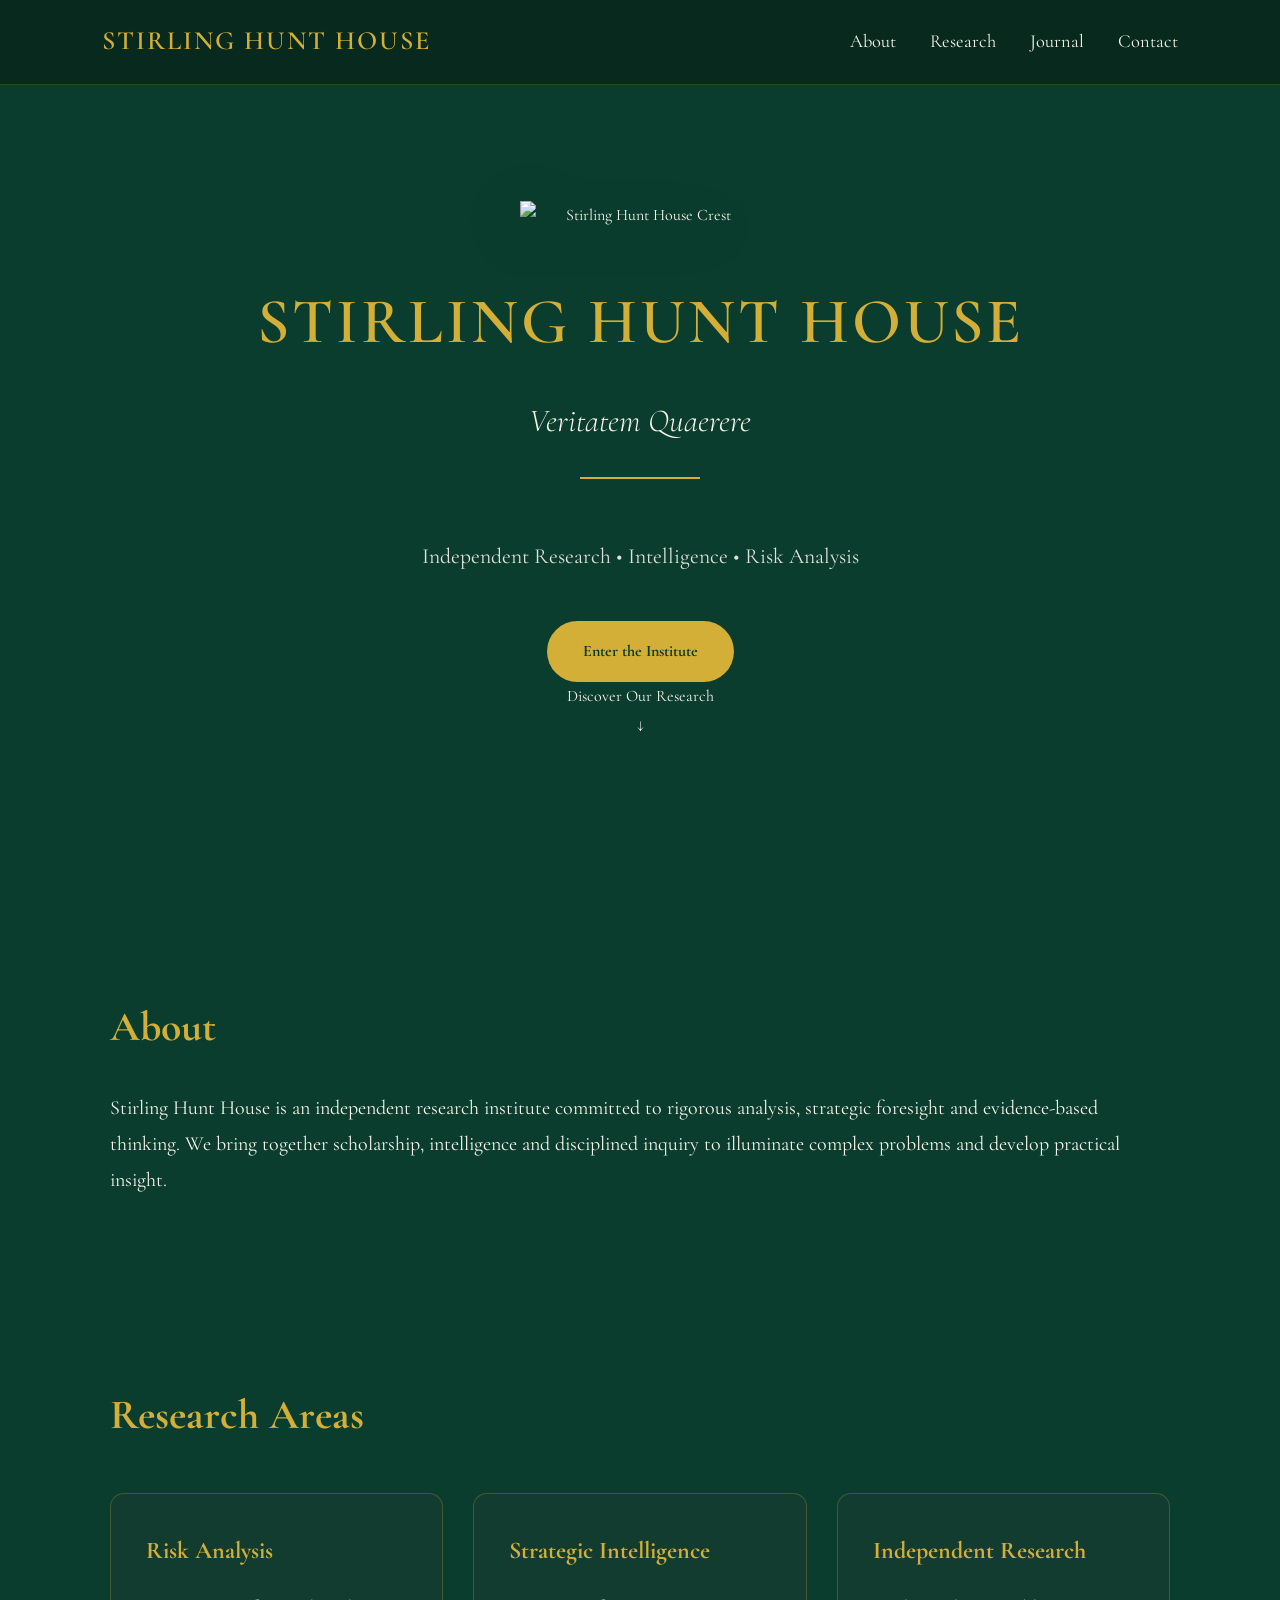
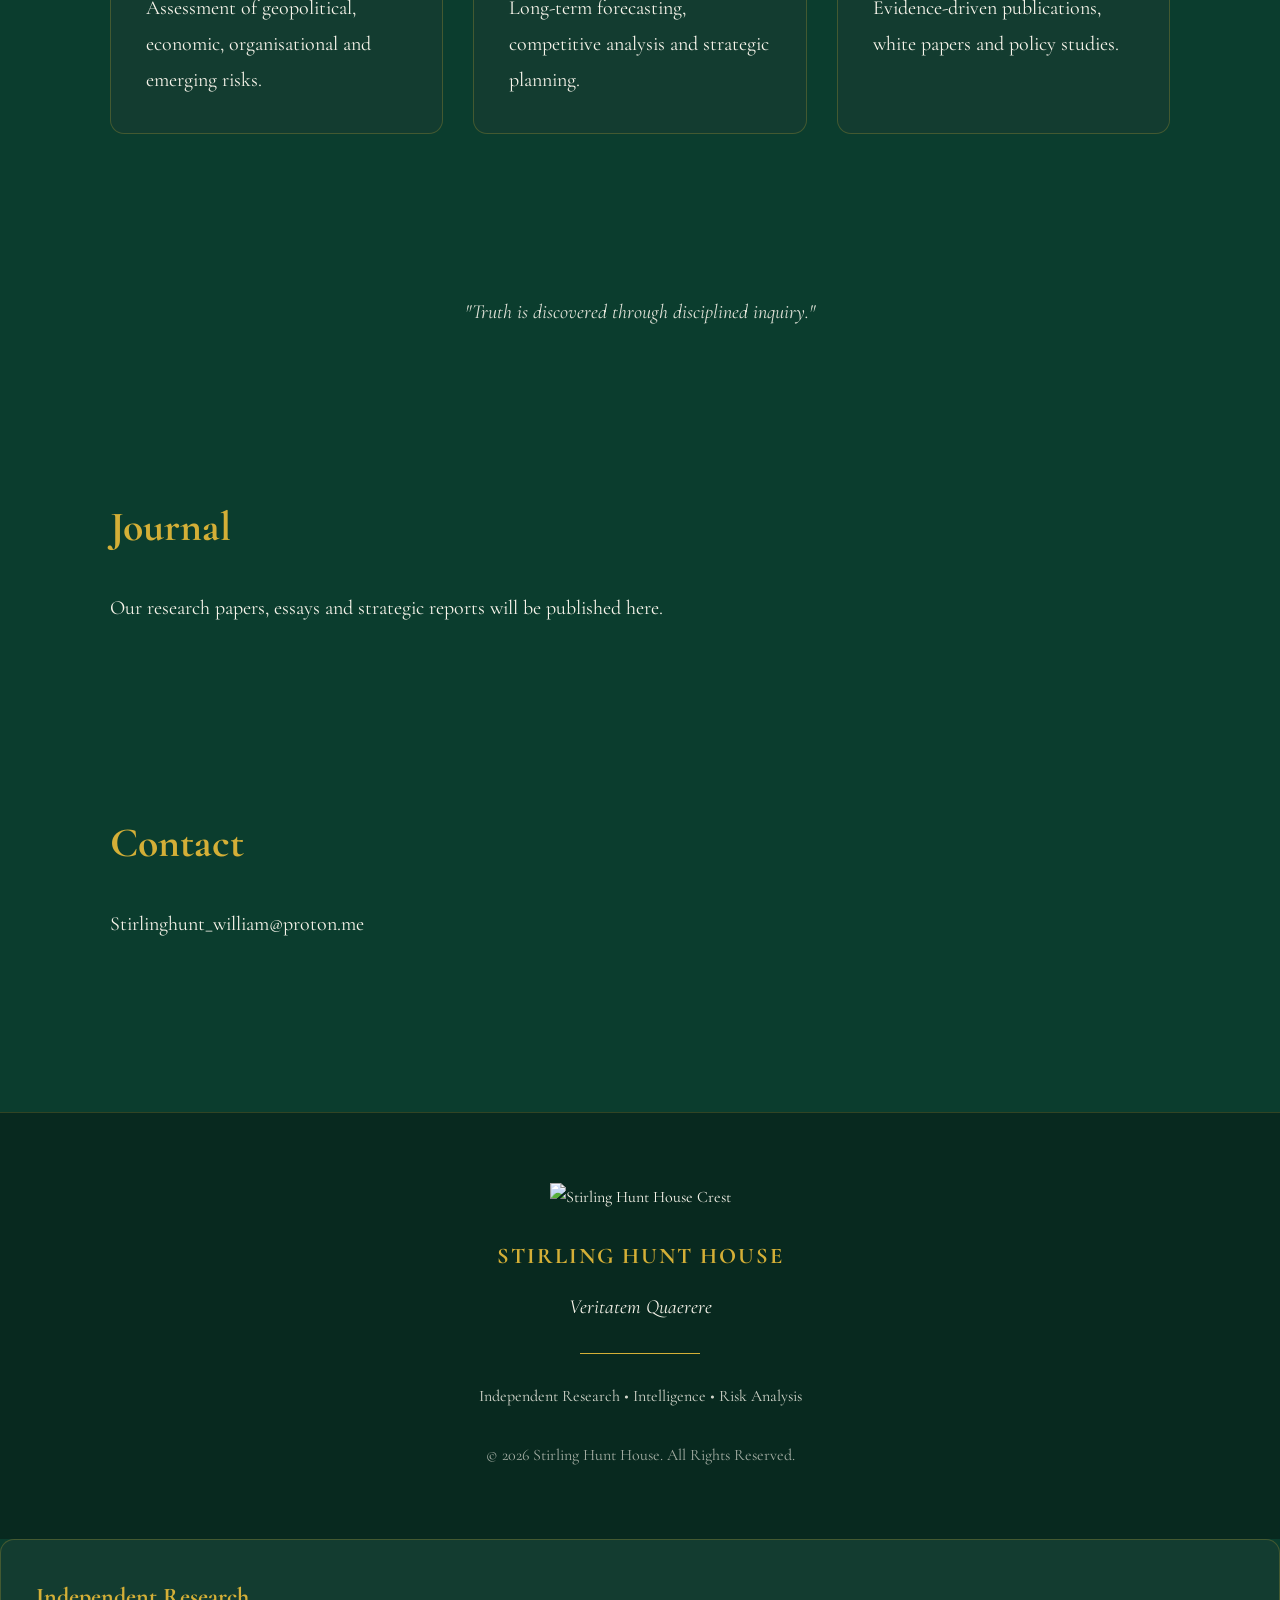
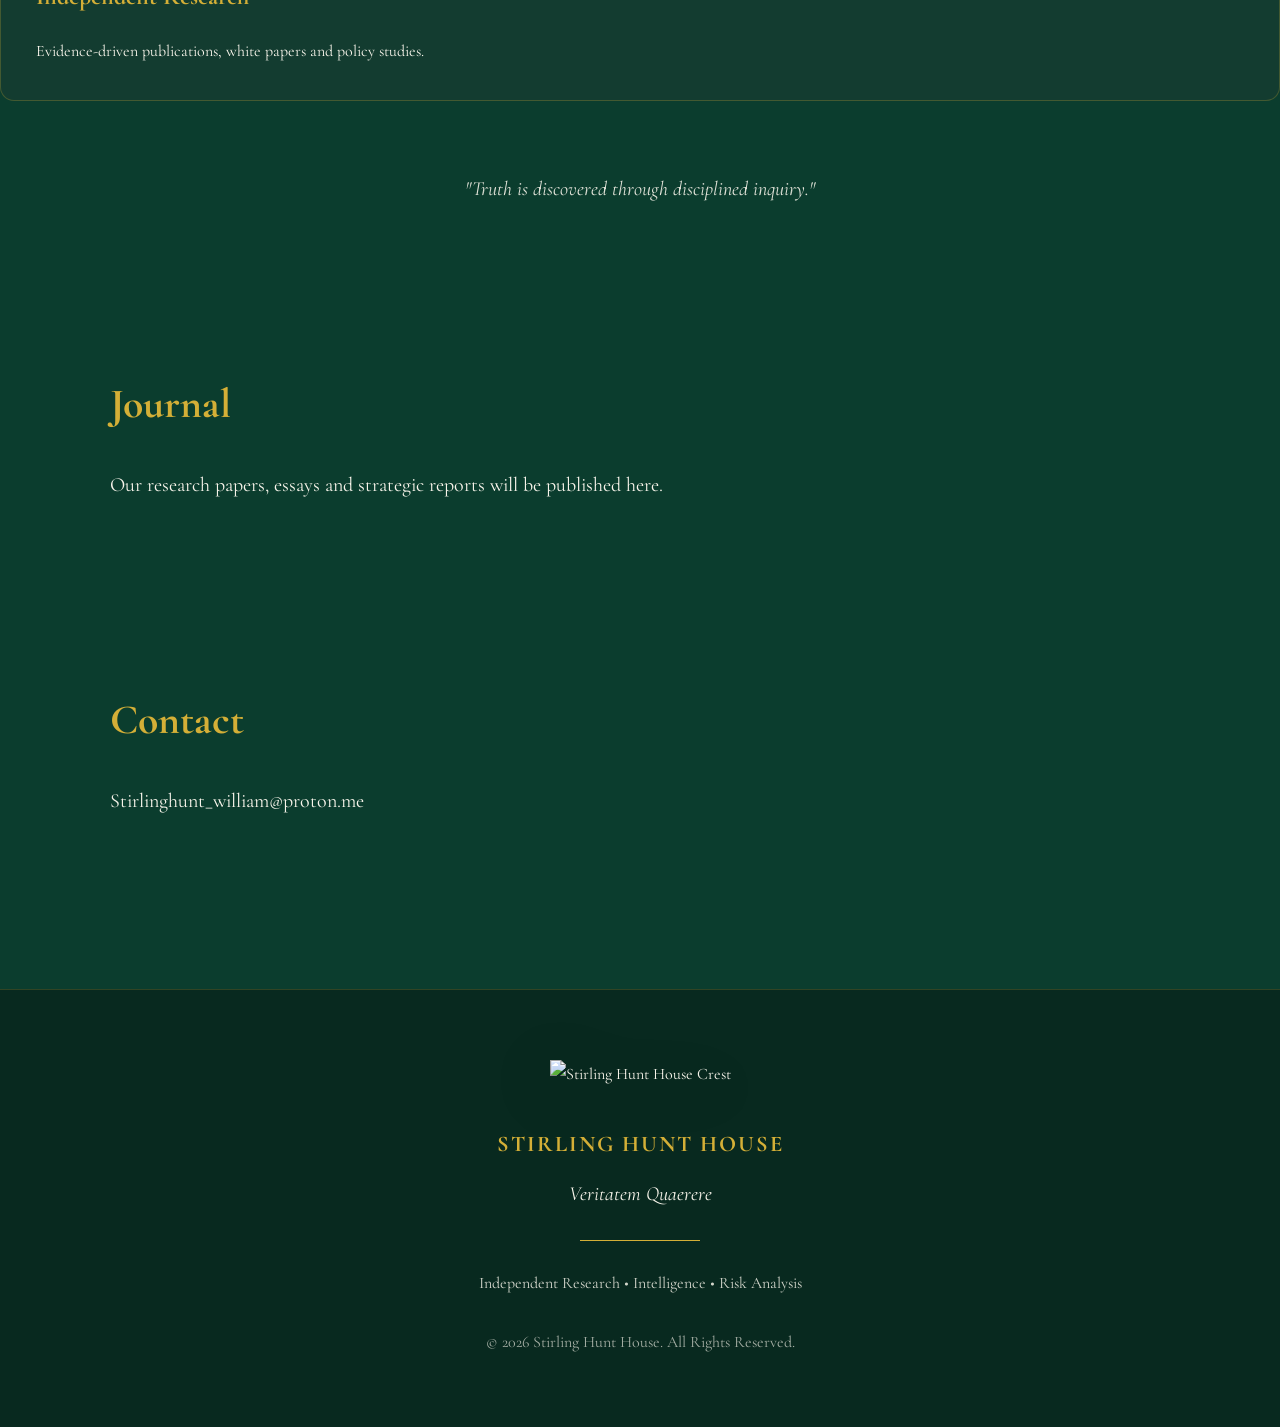
==== index.html @ 3bfdd33b "index.html" ====
<!DOCTYPE html>
<html lang="en">

<head>
    <meta charset="UTF-8">
    <meta name="viewport" content="width=device-width, initial-scale=1.0">
    <title>Stirling Hunt House</title>

    <link rel="stylesheet" href="style.css">

    <link rel="preconnect" href="https://fonts.googleapis.com">
    <link rel="preconnect" href="https://fonts.gstatic.com" crossorigin>

    <link href="https://fonts.googleapis.com/css2?family=Cinzel:wght@400;600&family=Cormorant+Garamond:wght@300;400;600&display=swap" rel="stylesheet">
</head>

<body>

<nav>

<div class="logo-text">
STIRLING HUNT HOUSE
</div>

<ul>
<li><a href="#about">About</a></li>
<li><a href="#research">Research</a></li>
<li><a href="publications.html">Journal</a></li>
<li><a href="#contact">Contact</a></li>
</ul>

</nav>

<header class="hero">

<img src="logo.png" class="crest" alt="Stirling Hunt House Crest">

<h1>STIRLING HUNT HOUSE</h1>

<h2>Veritatem Quaerere</h2>

<div class="hero-divider"></div>

<p class="subtitle">
Independent Research • Intelligence • Risk Analysis
</p>

<a href="institute.html" class="button">
Enter the Institute
</a>

<div class="scroll-indicator">
<p>Discover Our Research</p>
<span>↓</span>
</div>

</header>

<section id="about">

<h3>About</h3>

<p>
Stirling Hunt House is an independent research institute committed to rigorous analysis, strategic foresight and evidence-based thinking.

We bring together scholarship, intelligence and disciplined inquiry to illuminate complex problems and develop practical insight.
</p>

</section>

<section id="research">

<h3>Research Areas</h3>

<div class="cards">

<div class="card">

<h4>Risk Analysis</h4>

<p>
Assessment of geopolitical, economic, organisational and emerging risks.
</p>

</div>

<div class="card">

<h4>Strategic Intelligence</h4>

<p>
Long-term forecasting, competitive analysis and strategic planning.
</p>

</div>

<div class="card">

<h4>Independent Research</h4>

<p>
Evidence-driven publications, white papers and policy studies.
</p>

</div>

</div>

</section>

<section class="quote">

<p>
"Truth is discovered through disciplined inquiry."
</p>

</section>

<section id="publications">

<h3>Journal</h3>

<p>
Our research papers, essays and strategic reports will be published here.
</p>

</section>

<section id="contact">

<h3>Contact</h3>

<p>
Stirlinghunt_william@proton.me
</p>

</section>

<footer>

<img src="logo.png" class="footer-crest" alt="Stirling Hunt House Crest">

<h4>STIRLING HUNT HOUSE</h4>

<p class="footer-motto">
<em>Veritatem Quaerere</em>
</p>

<div class="footer-divider"></div>

<p class="footer-text">
Independent Research • Intelligence • Risk Analysis
</p>

<p class="copyright">
© 2026 Stirling Hunt House. All Rights Reserved.
</p>

</footer>

<script src="script.js"></script>

</body>

</html>
</div>

<div class="card">

<h4>Independent Research</h4>

<p>
Evidence-driven publications, white papers and policy studies.
</p>

</div>

</div>

</section>

<section class="quote">

<p>
"Truth is discovered through disciplined inquiry."
</p>

</section>

<section id="publications">

<h3>Journal</h3>

<p>
Our research papers, essays and strategic reports will be published here.
</p>

</section>

<section id="contact">

<h3>Contact</h3>

<p>
Stirlinghunt_william@proton.me
</p>

</section>

<footer>

<img src="logo.png" class="crest" alt="Stirling Hunt House Crest">

<h4>STIRLING HUNT HOUSE</h4>

<p class="footer-motto">
<em>Veritatem Quaerere</em>
</p>

<div class="footer-divider"></div>

<p class="footer-text">
Independent Research • Intelligence • Risk Analysis
</p>

<p class="copyright">
© 2026 Stirling Hunt House. All Rights Reserved.
</p>

</footer>

<script src="script.js"></script>

</body>

</html>
---- style.css ----
/*==================================================
  STIRLING HUNT HOUSE
  VERSION 2.0
==================================================*/


/* ---------- COLOUR PALETTE ---------- */

:root{

    --green:#0B3D2E;
    --green-dark:#08291F;
    --green-light:#133C30;

    --gold:#D4AF37;
    --gold-light:#E7C35A;

    --cream:#F7F4EA;

}


/* ---------- RESET ---------- */

*{

    margin:0;
    padding:0;
    box-sizing:border-box;

}

html{

    scroll-behavior:smooth;

}

body{

    background:var(--green);

    color:var(--cream);

    font-family:"Cormorant Garamond",serif;

    line-height:1.8;

}


/* ---------- LINKS ---------- */

a{

    color:inherit;

    text-decoration:none;

}


/* ---------- NAVIGATION ---------- */

nav{

    position:fixed;

    top:0;

    left:0;

    width:100%;

    padding:18px 8%;

    display:flex;

    justify-content:space-between;

    align-items:center;

    background:rgba(8,41,31,.96);

    backdrop-filter:blur(12px);

    border-bottom:1px solid rgba(212,175,55,.20);

    z-index:1000;

}


/* ---------- BRAND ---------- */

.logo-text{

    font-family:"Cormorant Garamond",serif;

    font-size:1.65rem;

    font-weight:600;

    letter-spacing:2px;

    color:var(--gold);

}


/* ---------- MENU ---------- */

nav ul{

    list-style:none;

    display:flex;

    gap:34px;

}

nav li{

    display:inline-block;

}

nav a{

    color:var(--cream);

    font-size:1.15rem;

    transition:.3s;

}

nav a:hover{

    color:var(--gold);

}


/* ---------- HERO ---------- */

.hero{

    min-height:100vh;

    display:flex;

    flex-direction:column;

    justify-content:center;

    align-items:center;

    text-align:center;

    padding:120px 20px 80px;

}


/* ---------- CREST ---------- */

.crest{

    width:240px;

    margin-bottom:35px;

    filter:drop-shadow(0 12px 28px rgba(0,0,0,.40));

    transition:.35s;

}

.crest:hover{

    transform:scale(1.04);

}


/* ---------- MAIN TITLE ---------- */

.hero h1{

    font-family:"Cormorant Garamond",serif;

    font-size:4rem;

    font-weight:600;

    letter-spacing:3px;

    color:var(--gold);

}


/* ---------- MOTTO ---------- */

.hero h2{

    margin-top:12px;

    font-size:2rem;

    font-style:italic;

    font-weight:300;

}


/* ---------- DIVIDER ---------- */

.hero-divider{

    width:120px;

    height:2px;

    background:var(--gold);

    margin:28px auto;

}


/* ---------- SUBTITLE ---------- */

.subtitle{

    margin-top:25px;

    max-width:720px;

    font-size:1.35rem;

    opacity:.92;

}

.subtitle{

    margin-top:30px;

    max-width:700px;

    font-size:1.35rem;

    opacity:.9;

}

/* ---------- BUTTONS ---------- */

.button{

    display:inline-block;

    margin-top:45px;

    padding:16px 36px;

    background:var(--gold);

    color:var(--green);

    border-radius:50px;

    font-weight:bold;

    transition:.3s;

}

.button:hover{

    background:var(--gold-light);

    transform:translateY(-3px);

    box-shadow:0 12px 28px rgba(0,0,0,.35);

}


/* ---------- SECTIONS ---------- */

section{

    max-width:1100px;

    margin:auto;

    padding:90px 20px;

}

section h3{

    font-size:2.6rem;

    color:var(--gold);

    margin-bottom:25px;

}

section p{

    font-size:1.25rem;

}


/* ---------- RESEARCH CARDS ---------- */

.cards{

    display:grid;

    grid-template-columns:repeat(auto-fit,minmax(280px,1fr));

    gap:30px;

    margin-top:40px;

}

.card{

    background:var(--green-light);

    border:1px solid rgba(212,175,55,.25);

    border-radius:14px;

    padding:35px;

    transition:.35s;

}

.card:hover{

    transform:translateY(-6px);

    border-color:var(--gold);

    box-shadow:0 18px 40px rgba(0,0,0,.28);

}

.card h4{

    color:var(--gold);

    margin-bottom:18px;

    font-size:1.5rem;

}


/* ---------- QUOTE ---------- */

.quote{

    text-align:center;

    font-style:italic;

    font-size:1.7rem;

    padding:70px 20px;

    color:rgba(247,244,234,.9);

}


/* ---------- JOURNAL ---------- */

.publications-list{

    max-width:900px;

    margin:auto;

    padding:70px 20px;

}

.publications-list h3{

    text-align:center;

    margin-bottom:35px;

}


/* ---------- ACCORDION ---------- */

.accordion{

    width:100%;

    background:none;

    border:none;

    border-top:1px solid rgba(212,175,55,.18);

    color:var(--gold);

    cursor:pointer;

    padding:22px 0;

    text-align:left;

    font-family:"Cormorant Garamond",serif;

    font-size:2rem;

    transition:.3s;

}

.accordion:hover{

    color:var(--gold-light);

}

.accordion::after{

    content:"+";

    float:right;

}

.accordion.active::after{

    content:"−";

}

.panel{

    display:none;

    padding:10px 0 30px;

}


/* ---------- FOOTER ---------- */

footer{

    margin-top:80px;

    background:var(--green-dark);

    border-top:1px solid rgba(212,175,55,.20);

    text-align:center;

    padding:70px 20px;

}

.footer-crest{

    width:120px;

    margin-bottom:25px;

}

footer h4{

    font-size:1.4rem;

    letter-spacing:2px;

    color:var(--gold);

}

.footer-motto{

    margin-top:12px;

    font-size:1.25rem;

}

.footer-divider{

    width:120px;

    height:1px;

    background:var(--gold);

    margin:28px auto;

}

.footer-text{

    color:rgba(247,244,234,.85);

}

.copyright{

    margin-top:30px;

    opacity:.65;

}


/* ---------- MOBILE ---------- */

@media(max-width:768px){

    nav{

        flex-direction:column;

        gap:18px;

        padding:18px;

    }

    nav ul{

        flex-wrap:wrap;

        justify-content:center;

        gap:18px;

    }

    .crest{

        width:180px;

    }

    .hero{

        padding-top:170px;

    }

    .hero h1{

        font-size:2.7rem;

    }

    .hero h2{

        font-size:1.5rem;

    }

    .subtitle{

        font-size:1.15rem;

    }

    section h3{

        font-size:2rem;

    }

}
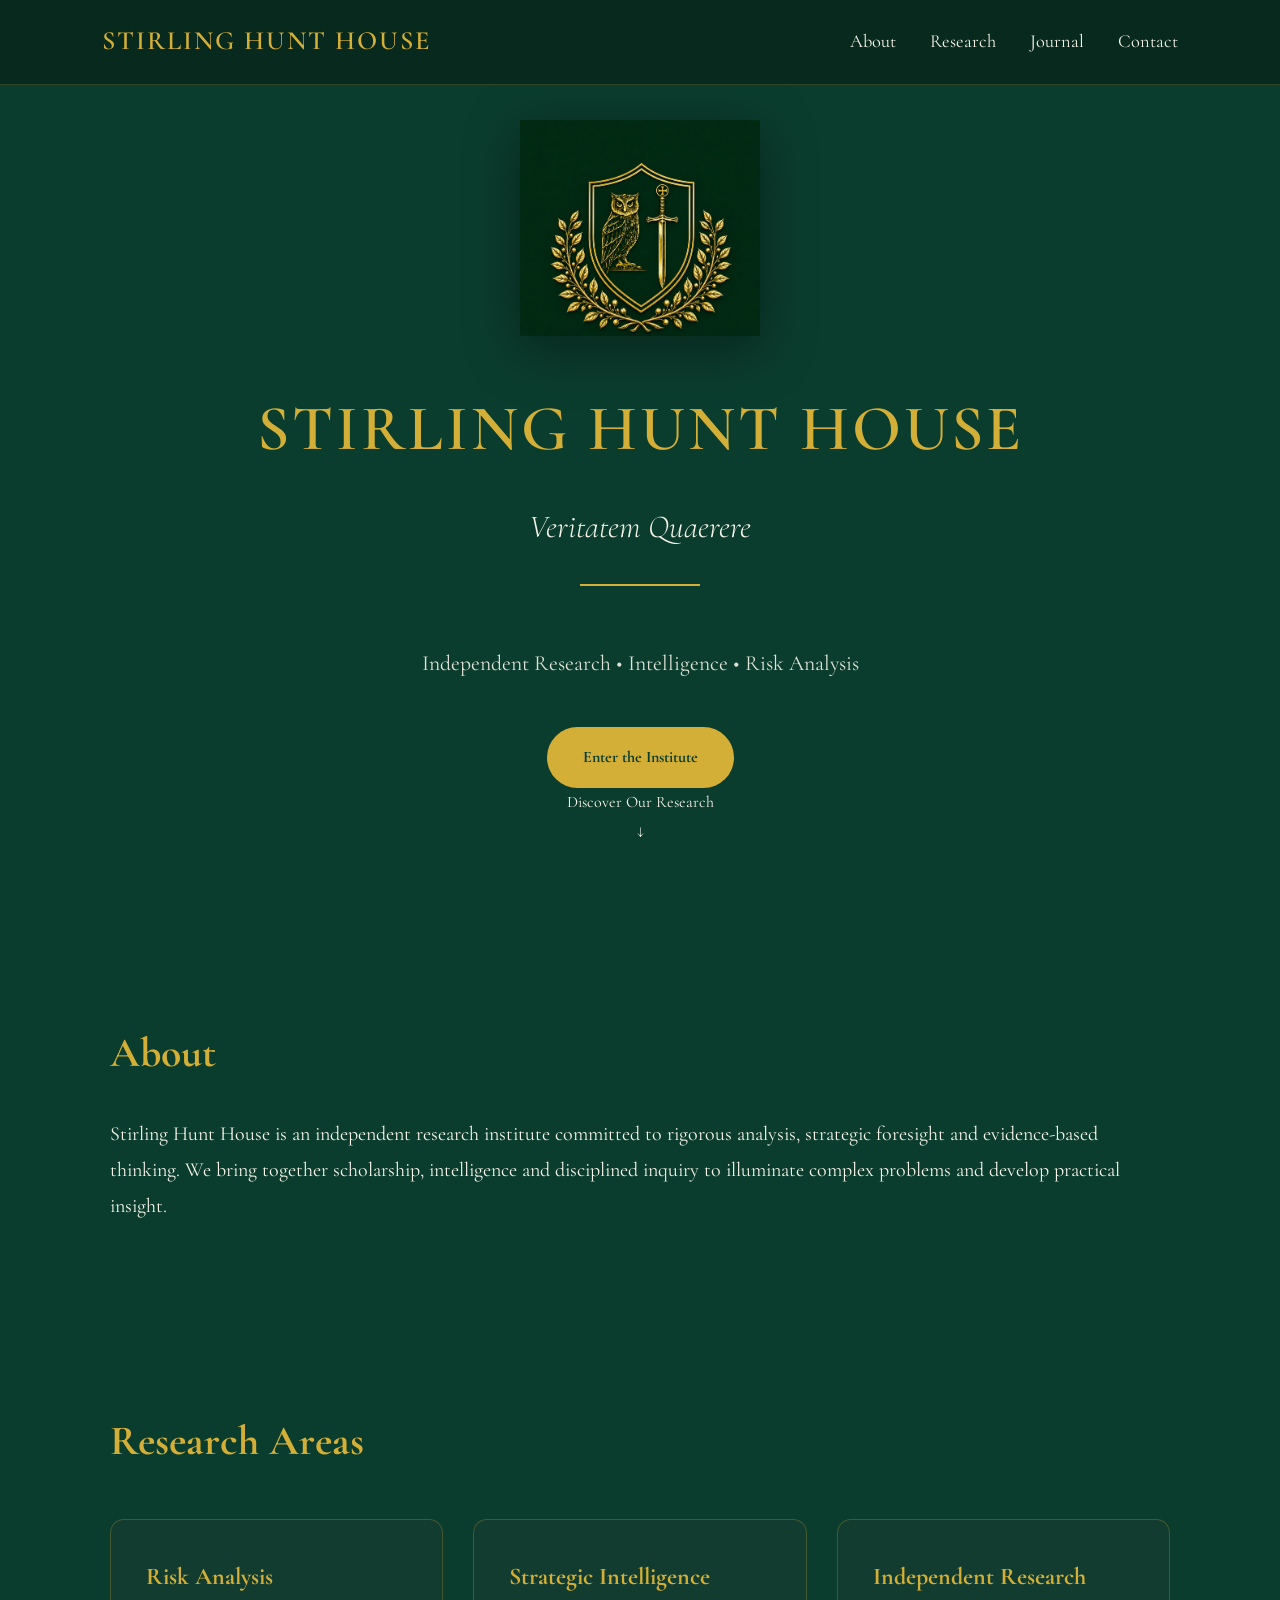
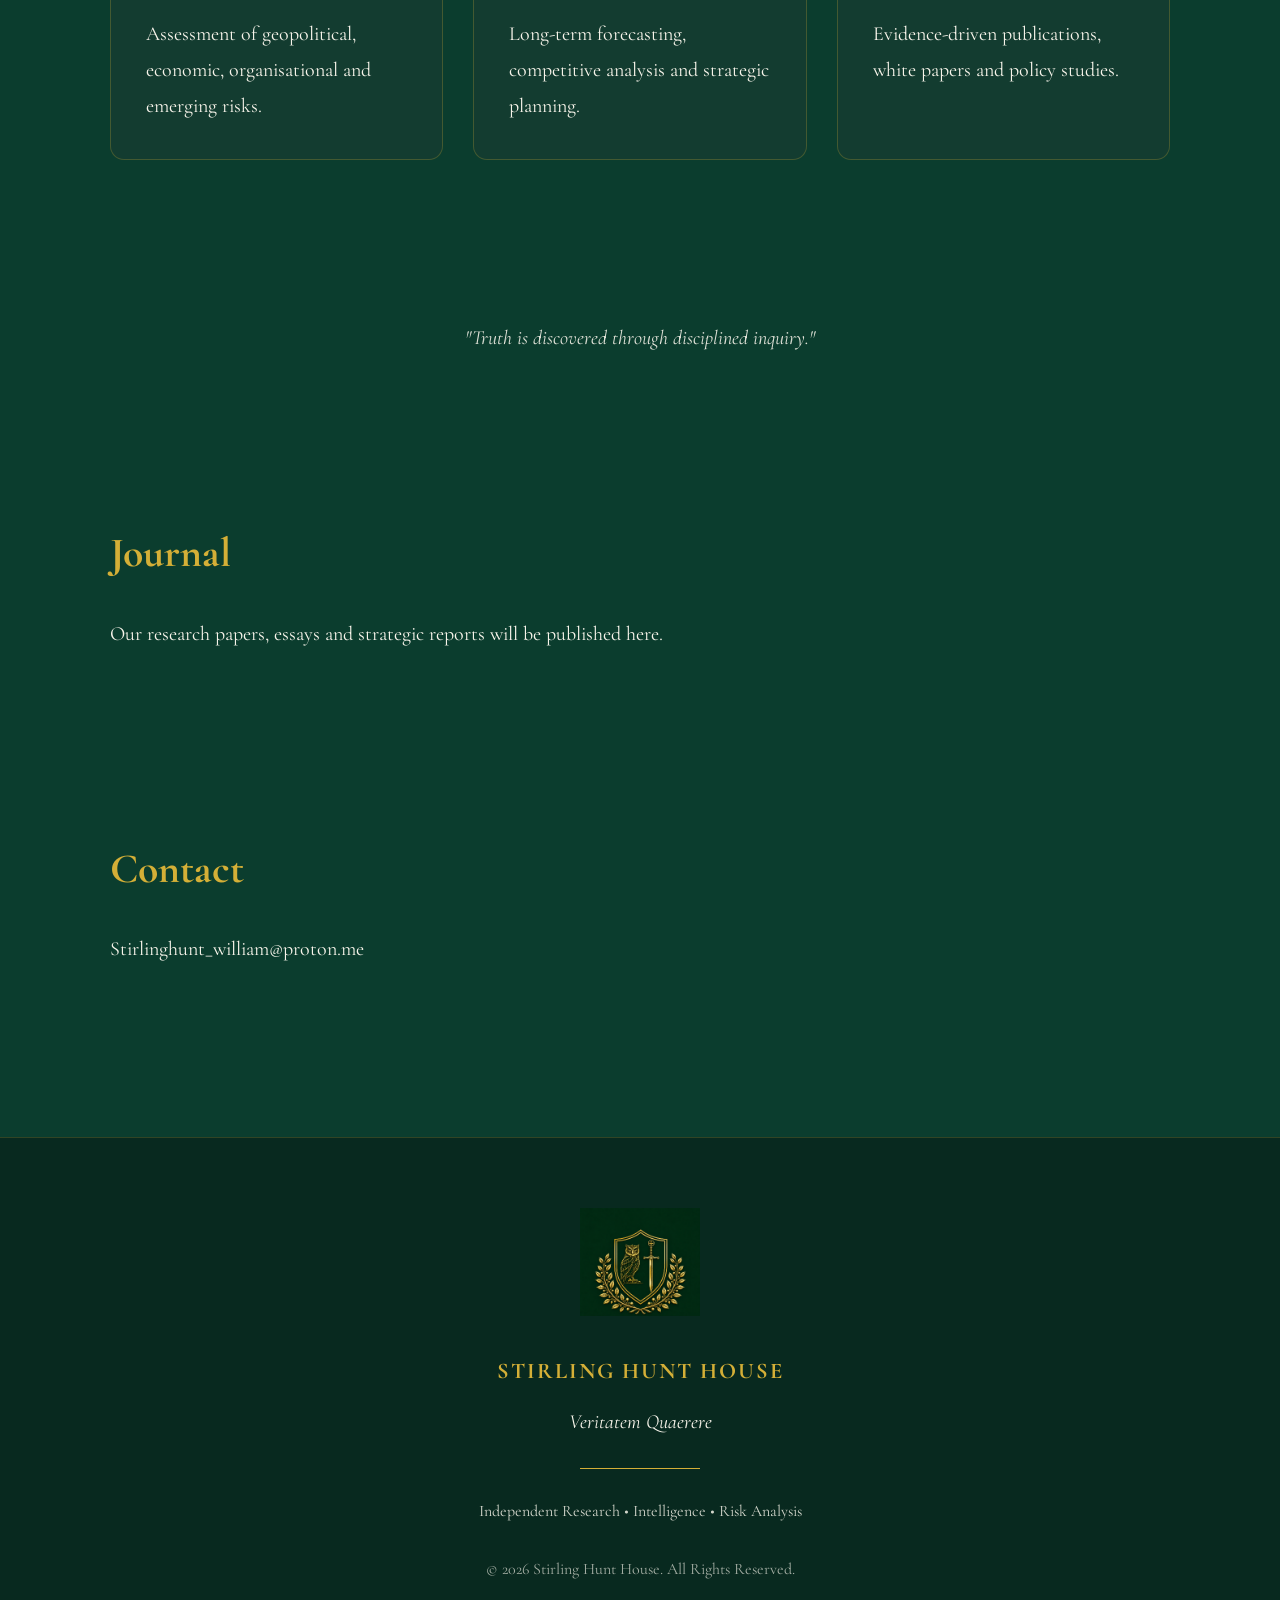
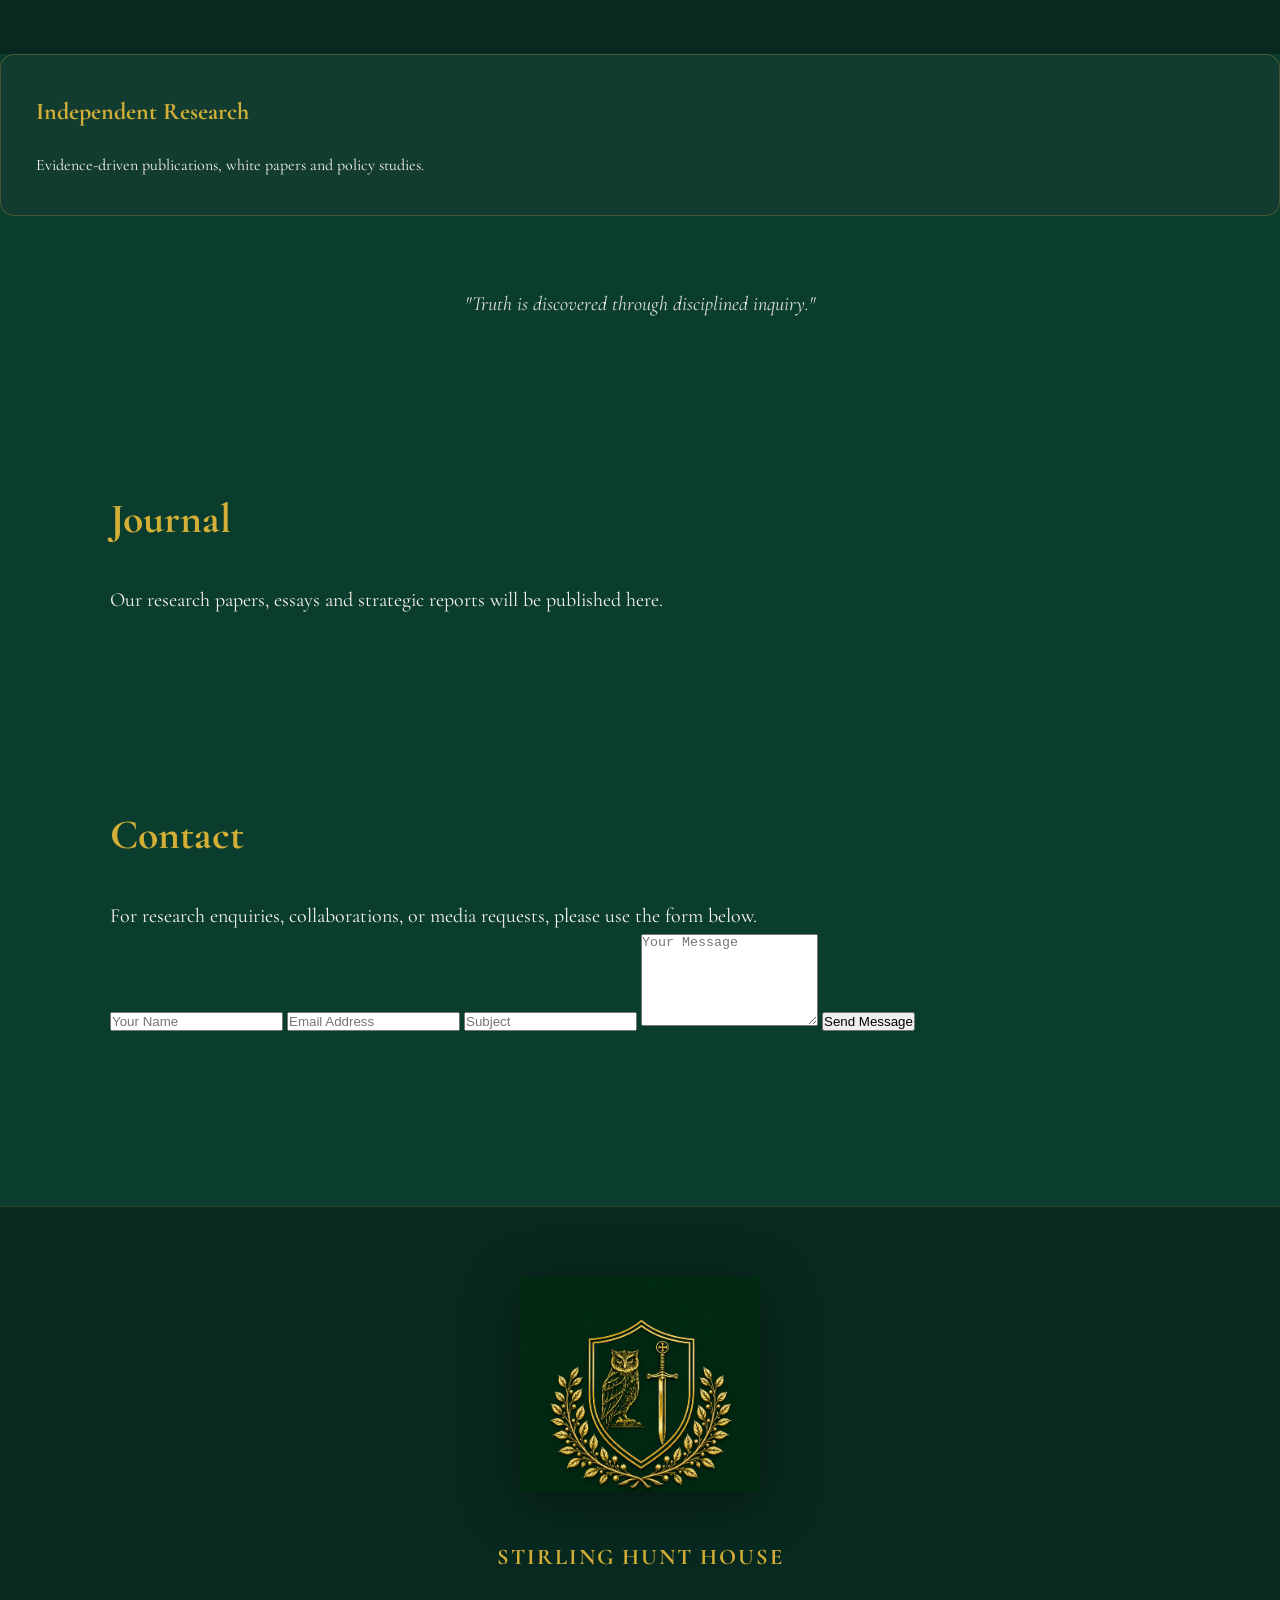
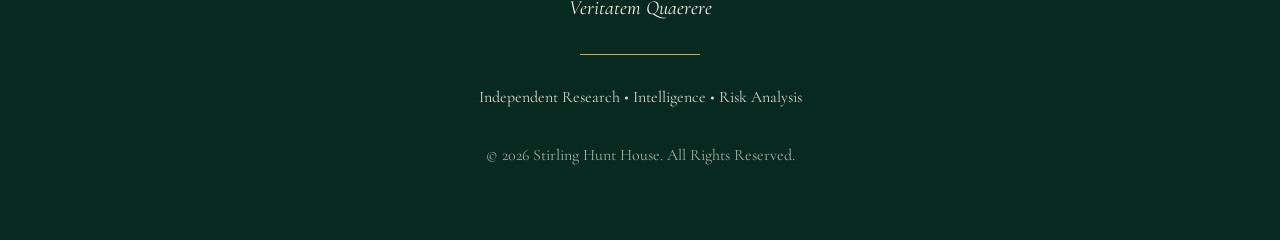
==== commit 58a785e0: "Update index.html" ====
--- a/index.html
+++ b/index.html
@@ -197,13 +197,45 @@
 
 </section>
 
+
 <section id="contact">
 
 <h3>Contact</h3>
 
-<p>
-Stirlinghunt_william@proton.me
-</p>
+<p class="contact-intro">
+For research enquiries, collaborations, or media requests, please use the form below.
+</p>
+
+<form action="https://formspree.io/f/YOUR_FORM_ID" method="POST" class="contact-form">
+
+    <input
+        type="text"
+        name="name"
+        placeholder="Your Name"
+        required>
+
+    <input
+        type="email"
+        name="email"
+        placeholder="Email Address"
+        required>
+
+    <input
+        type="text"
+        name="subject"
+        placeholder="Subject">
+
+    <textarea
+        name="message"
+        rows="6"
+        placeholder="Your Message"
+        required></textarea>
+
+    <button type="submit">
+        Send Message
+    </button>
+
+</form>
 
 </section>
 
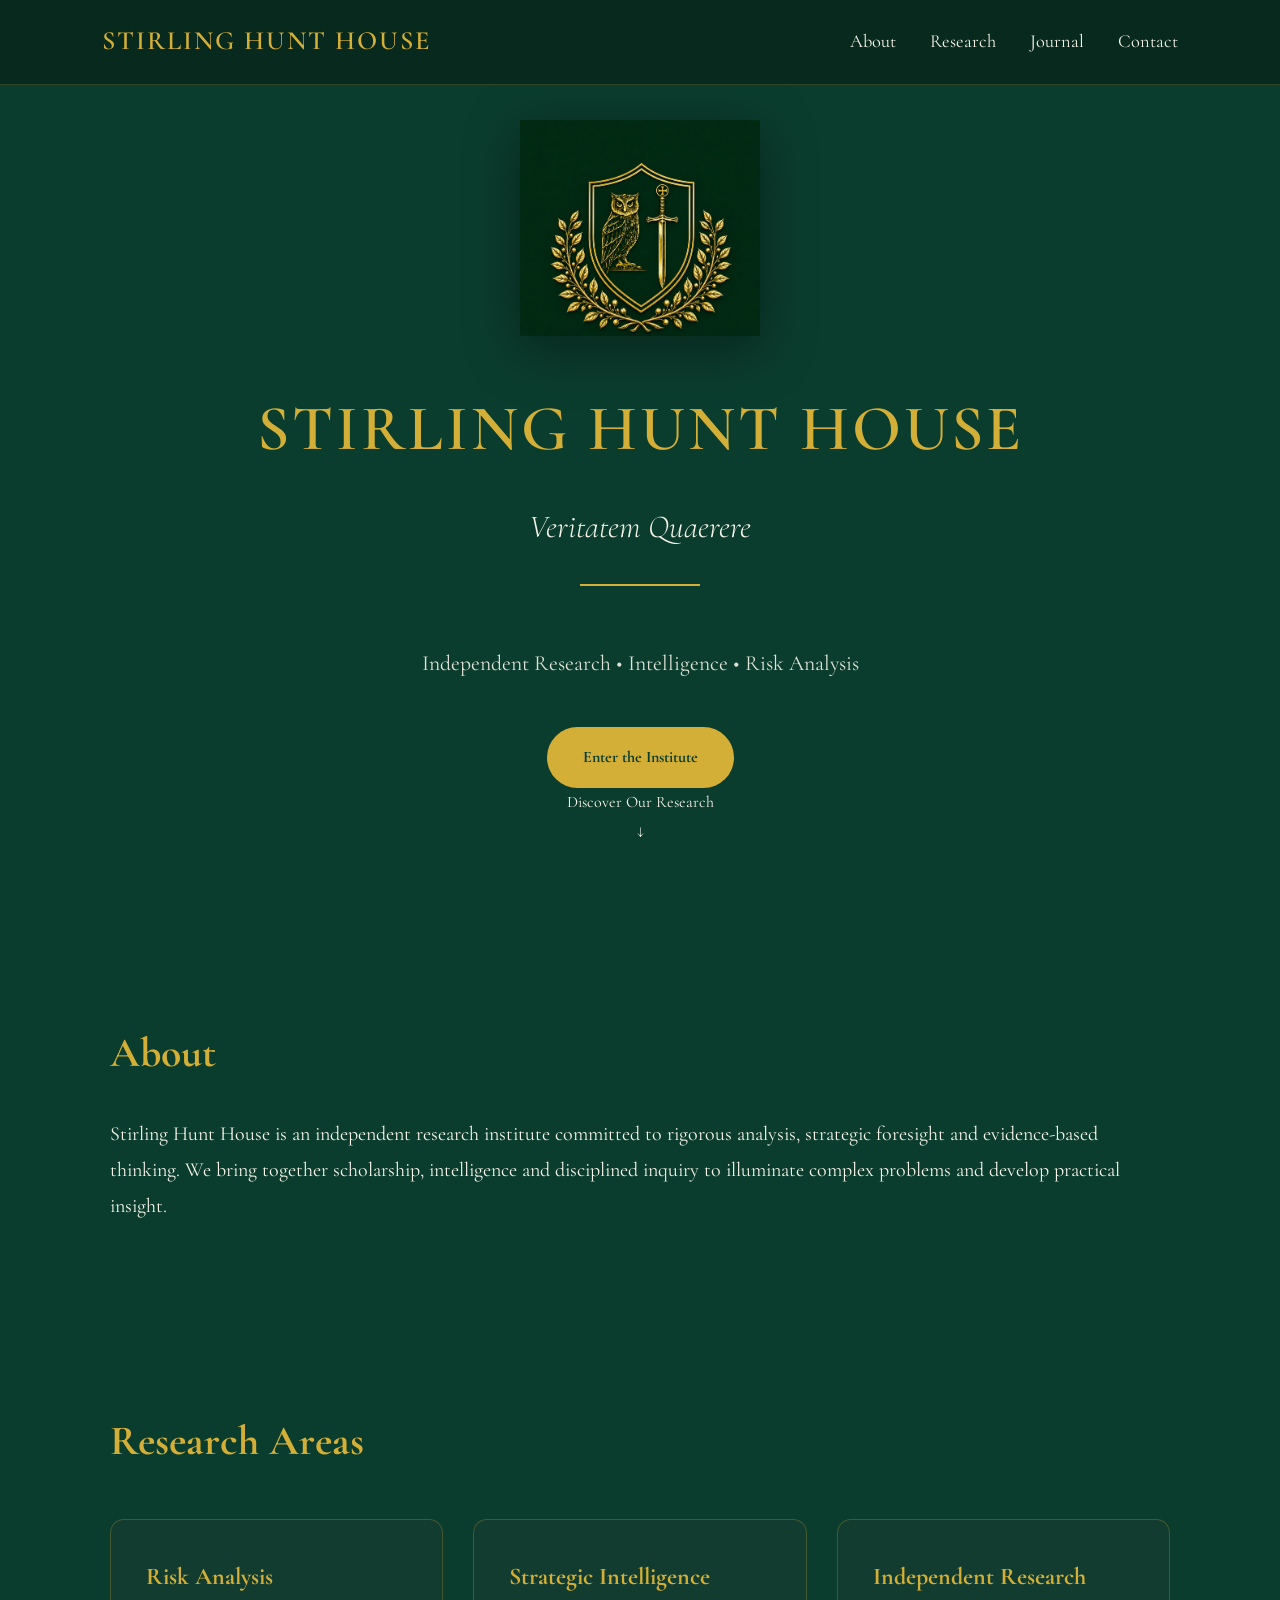
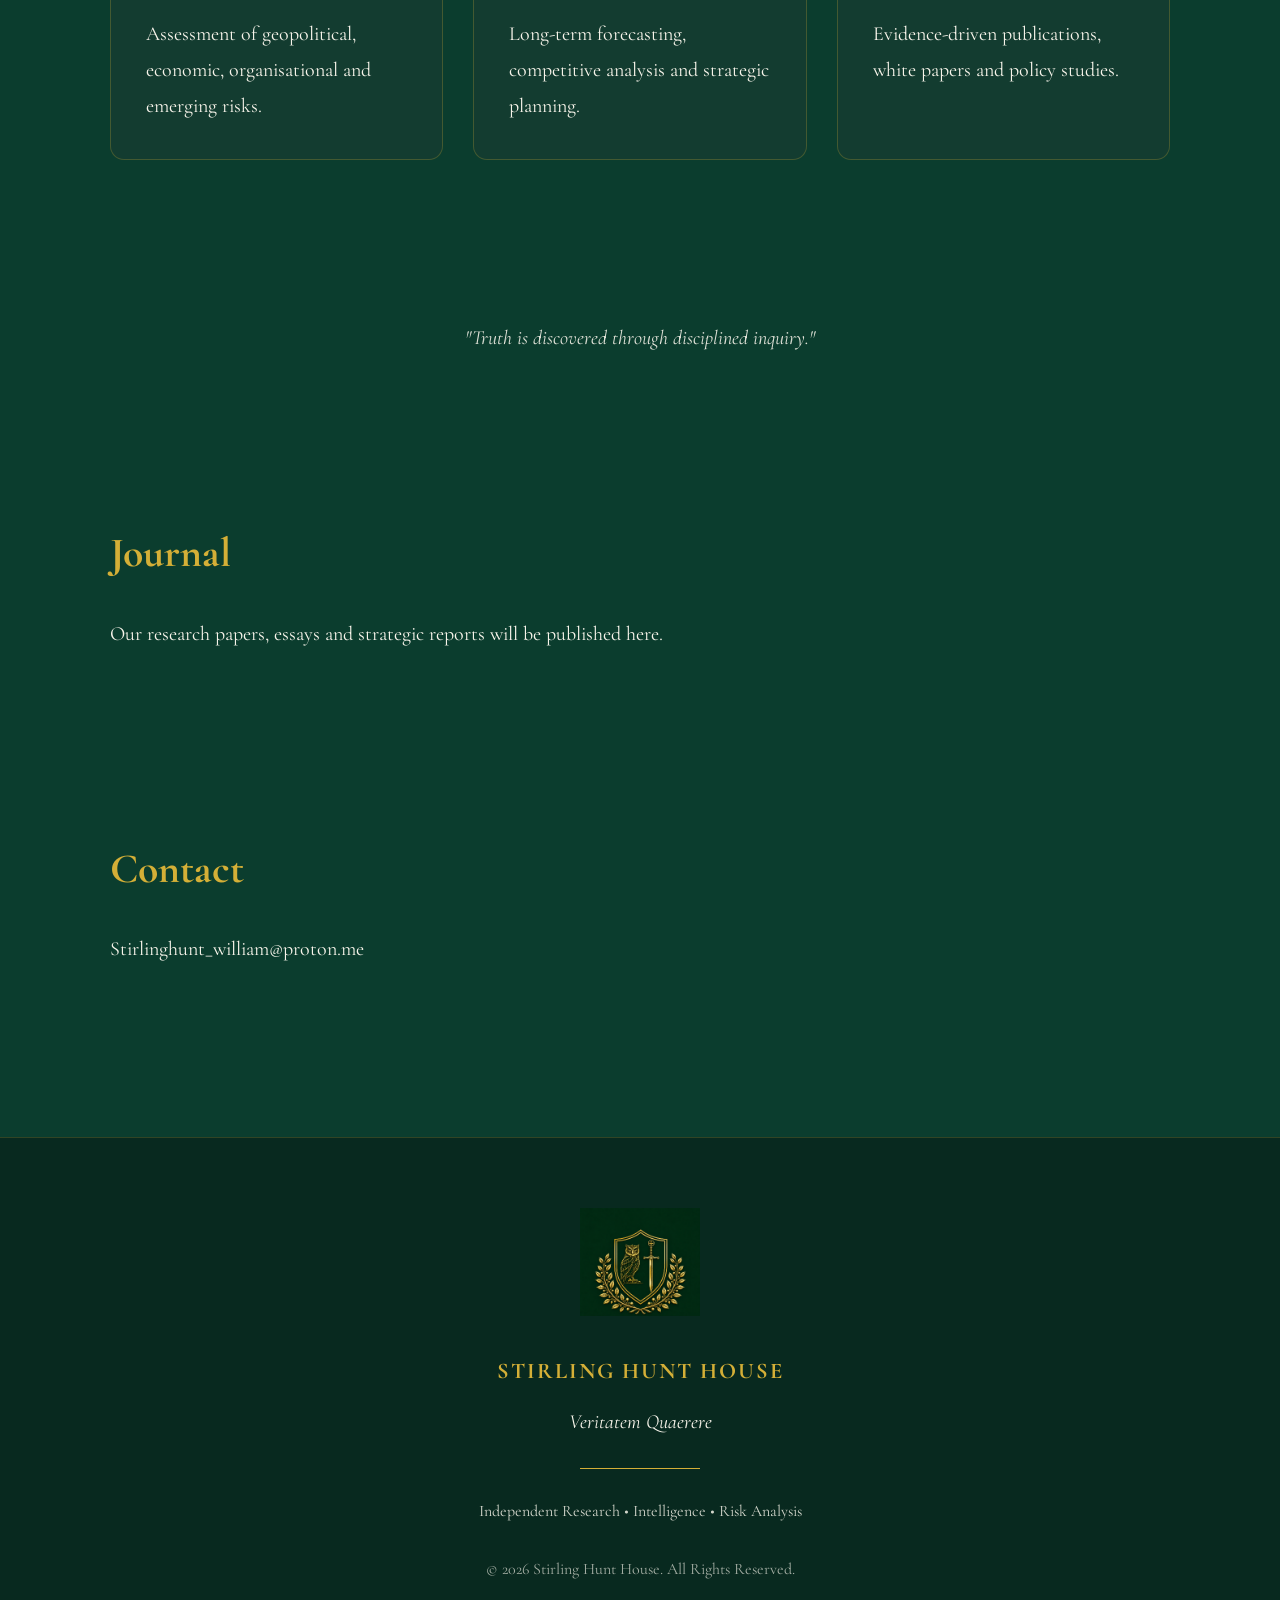
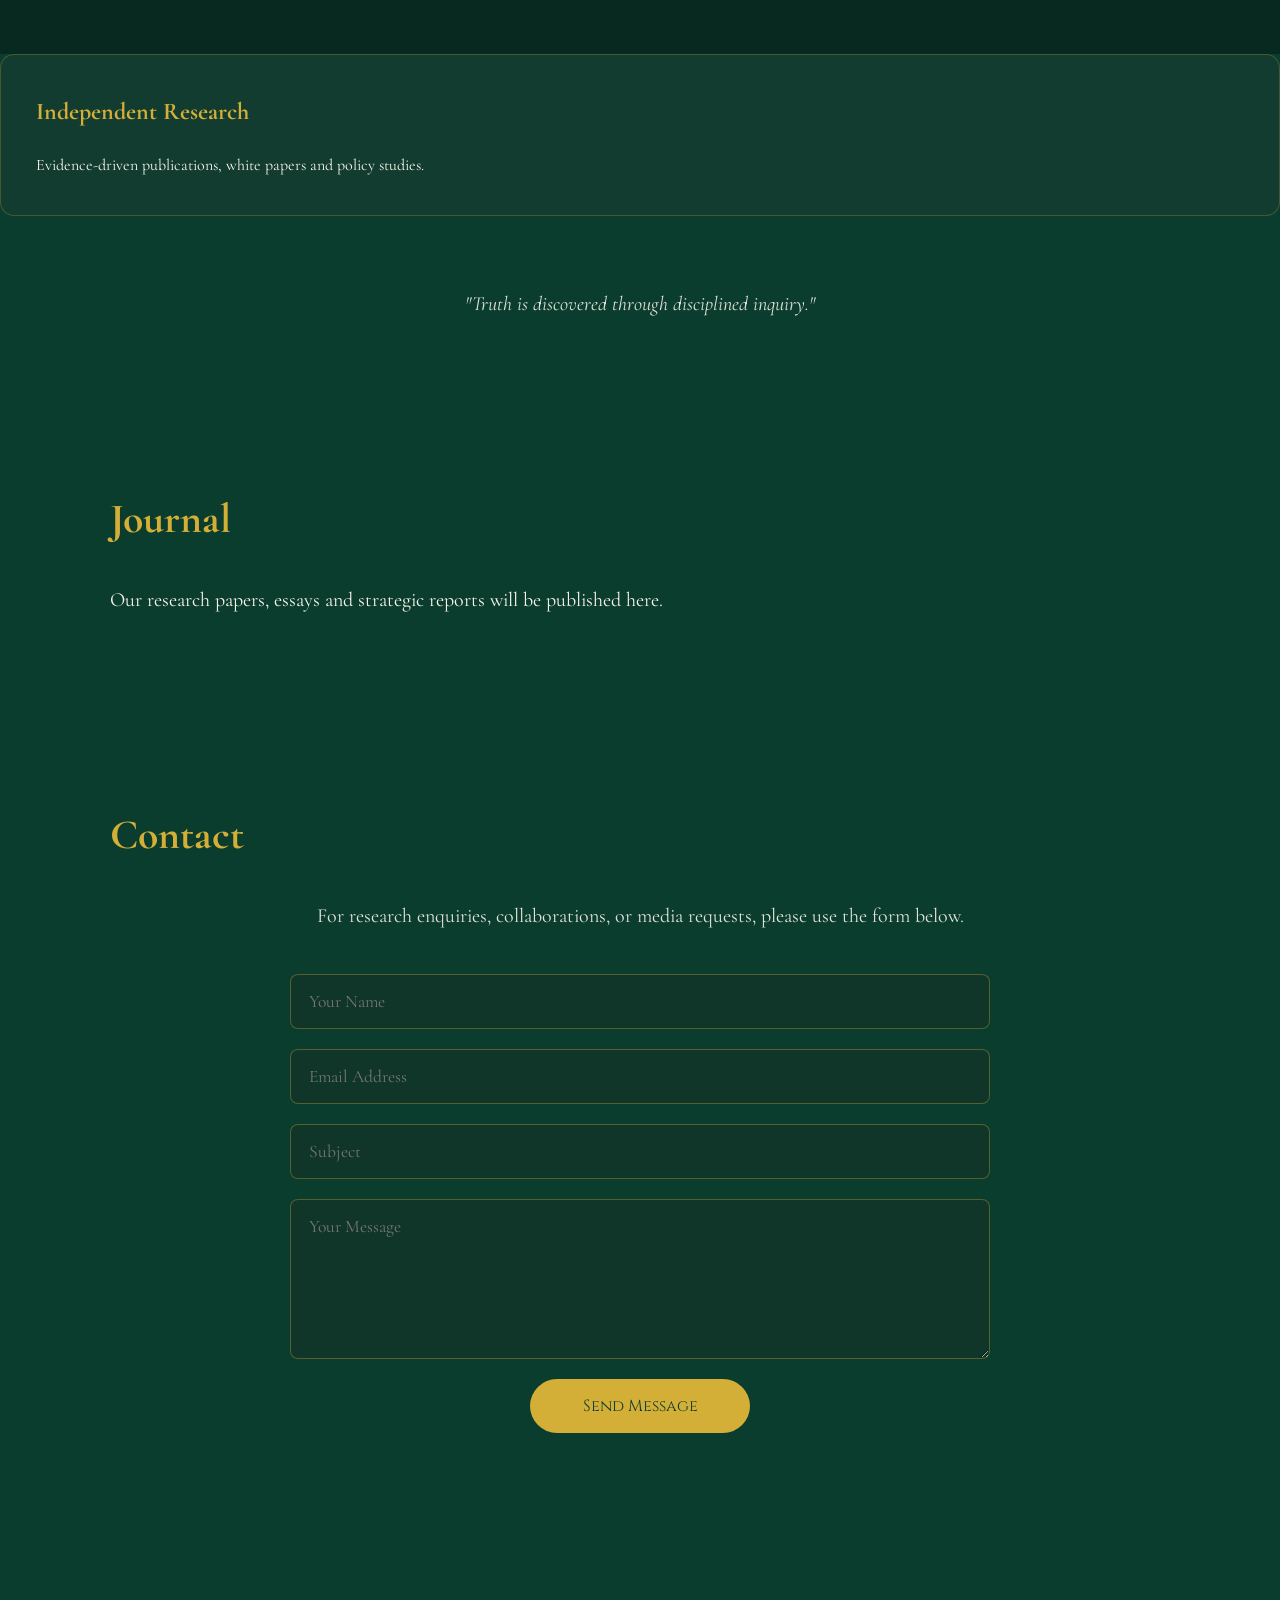
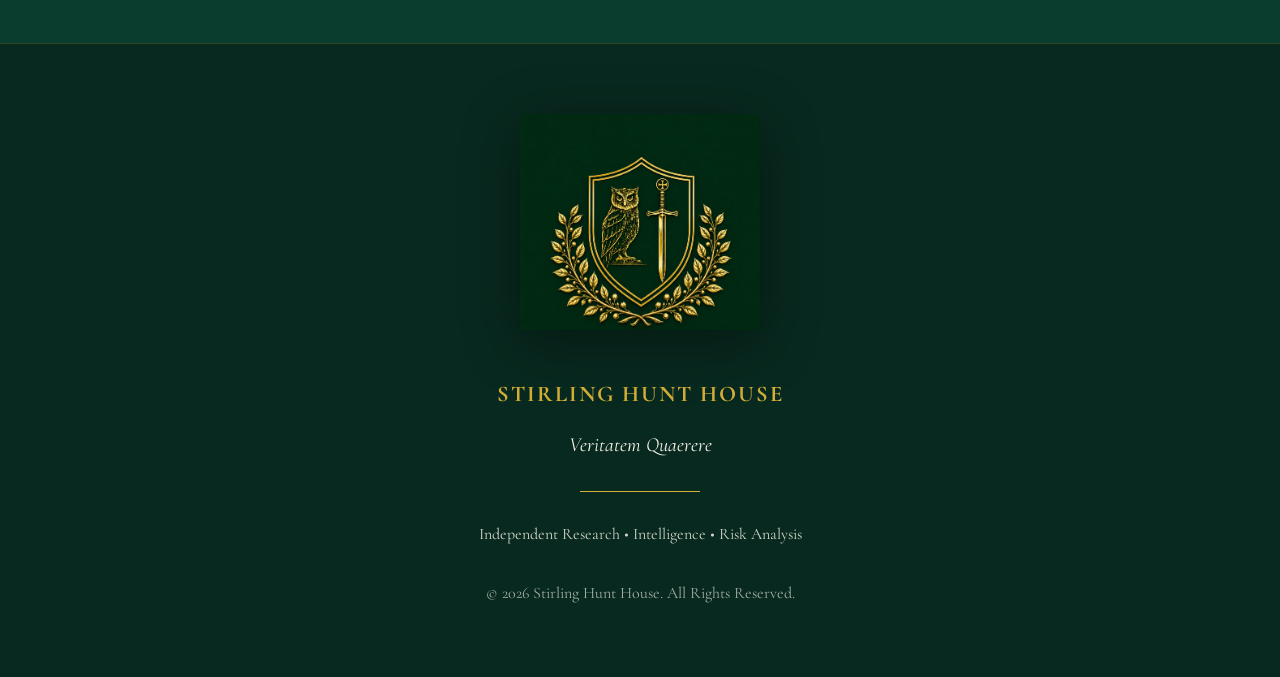
==== commit fbf07688: "Update index.html" ====
--- a/index.html
+++ b/index.html
@@ -206,7 +206,7 @@
 For research enquiries, collaborations, or media requests, please use the form below.
 </p>
 
-<form action="https://formspree.io/f/YOUR_FORM_ID" method="POST" class="contact-form">
+<form action="https://formspree.io/f/mojgkdpn" method="POST" class="contact-form">
 
     <input
         type="text"
--- a/style.css
+++ b/style.css
@@ -594,3 +594,88 @@
     }
 
 }
+/* ---------- CONTACT FORM ---------- */
+
+.contact-form{
+    max-width:700px;
+    margin:40px auto;
+    display:flex;
+    flex-direction:column;
+    gap:20px;
+}
+
+.contact-form input,
+.contact-form textarea{
+
+    background:#0f3629;
+
+    border:1px solid rgba(212,175,55,.35);
+
+    color:#F7F4EA;
+
+    padding:16px 18px;
+
+    border-radius:8px;
+
+    font-family:"Cormorant Garamond", serif;
+
+    font-size:1.1rem;
+
+}
+
+.contact-form input:focus,
+.contact-form textarea:focus{
+
+    outline:none;
+
+    border-color:#D4AF37;
+
+    box-shadow:0 0 12px rgba(212,175,55,.2);
+
+}
+
+.contact-form button{
+
+    width:220px;
+
+    margin:auto;
+
+    padding:16px;
+
+    border:none;
+
+    border-radius:50px;
+
+    background:#D4AF37;
+
+    color:#0B3D2E;
+
+    font-family:"Cinzel", serif;
+
+    font-size:1rem;
+
+    cursor:pointer;
+
+    transition:.3s;
+
+}
+
+.contact-form button:hover{
+
+    transform:translateY(-2px);
+
+    box-shadow:0 8px 20px rgba(0,0,0,.35);
+
+}
+
+.contact-intro{
+
+    text-align:center;
+
+    max-width:650px;
+
+    margin:20px auto;
+
+    opacity:.9;
+
+}
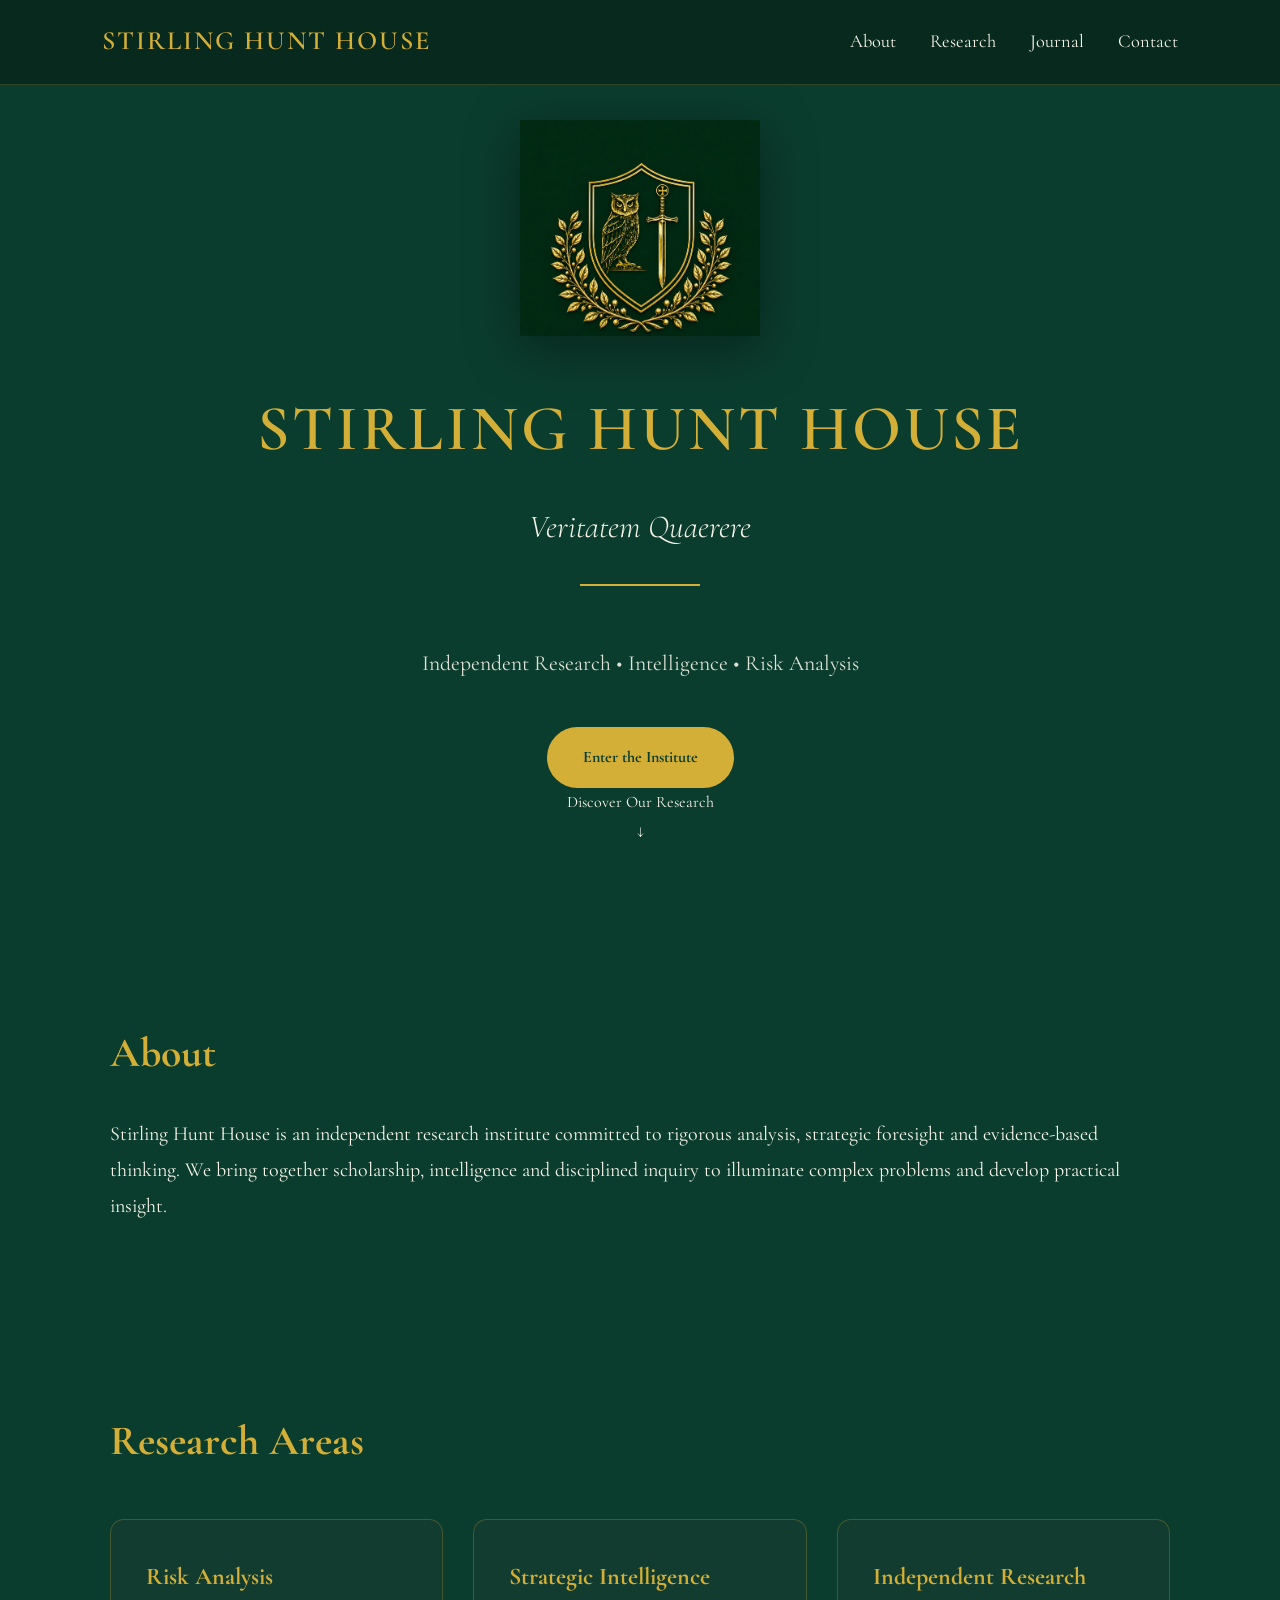
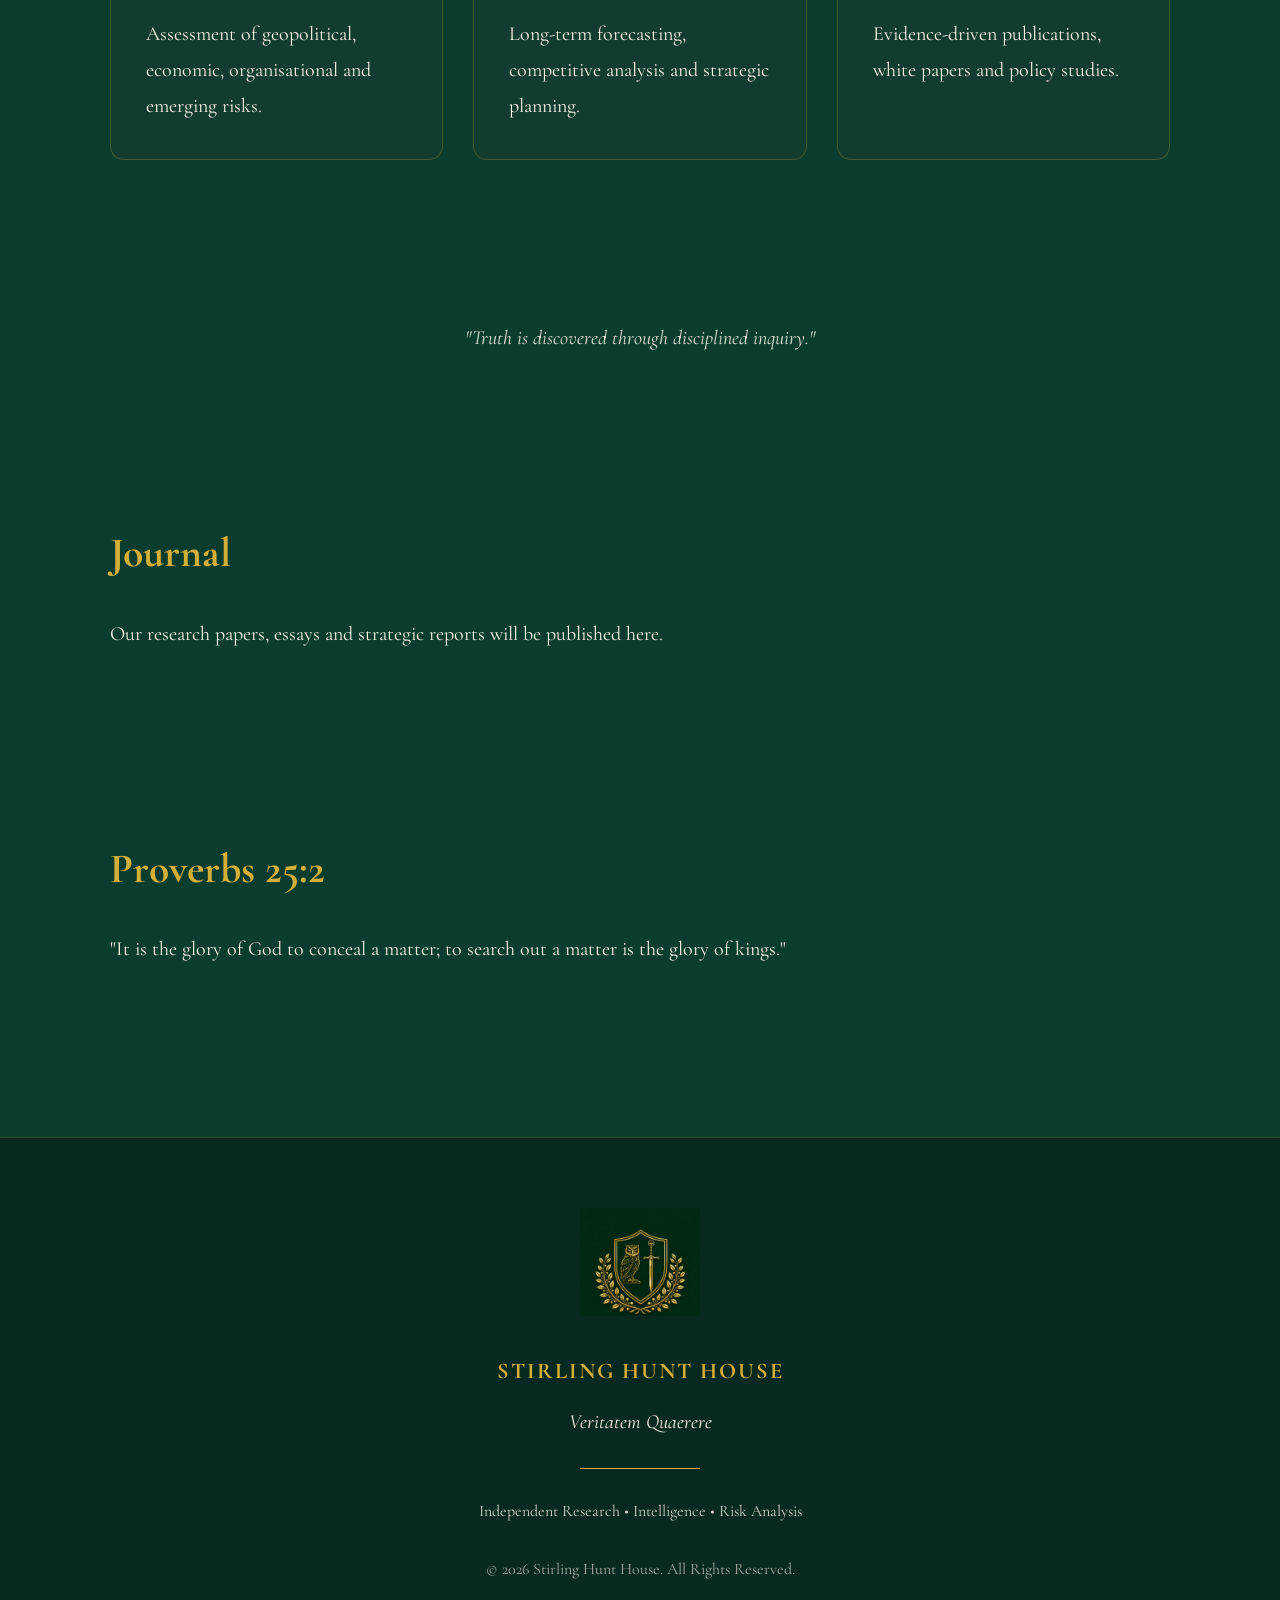
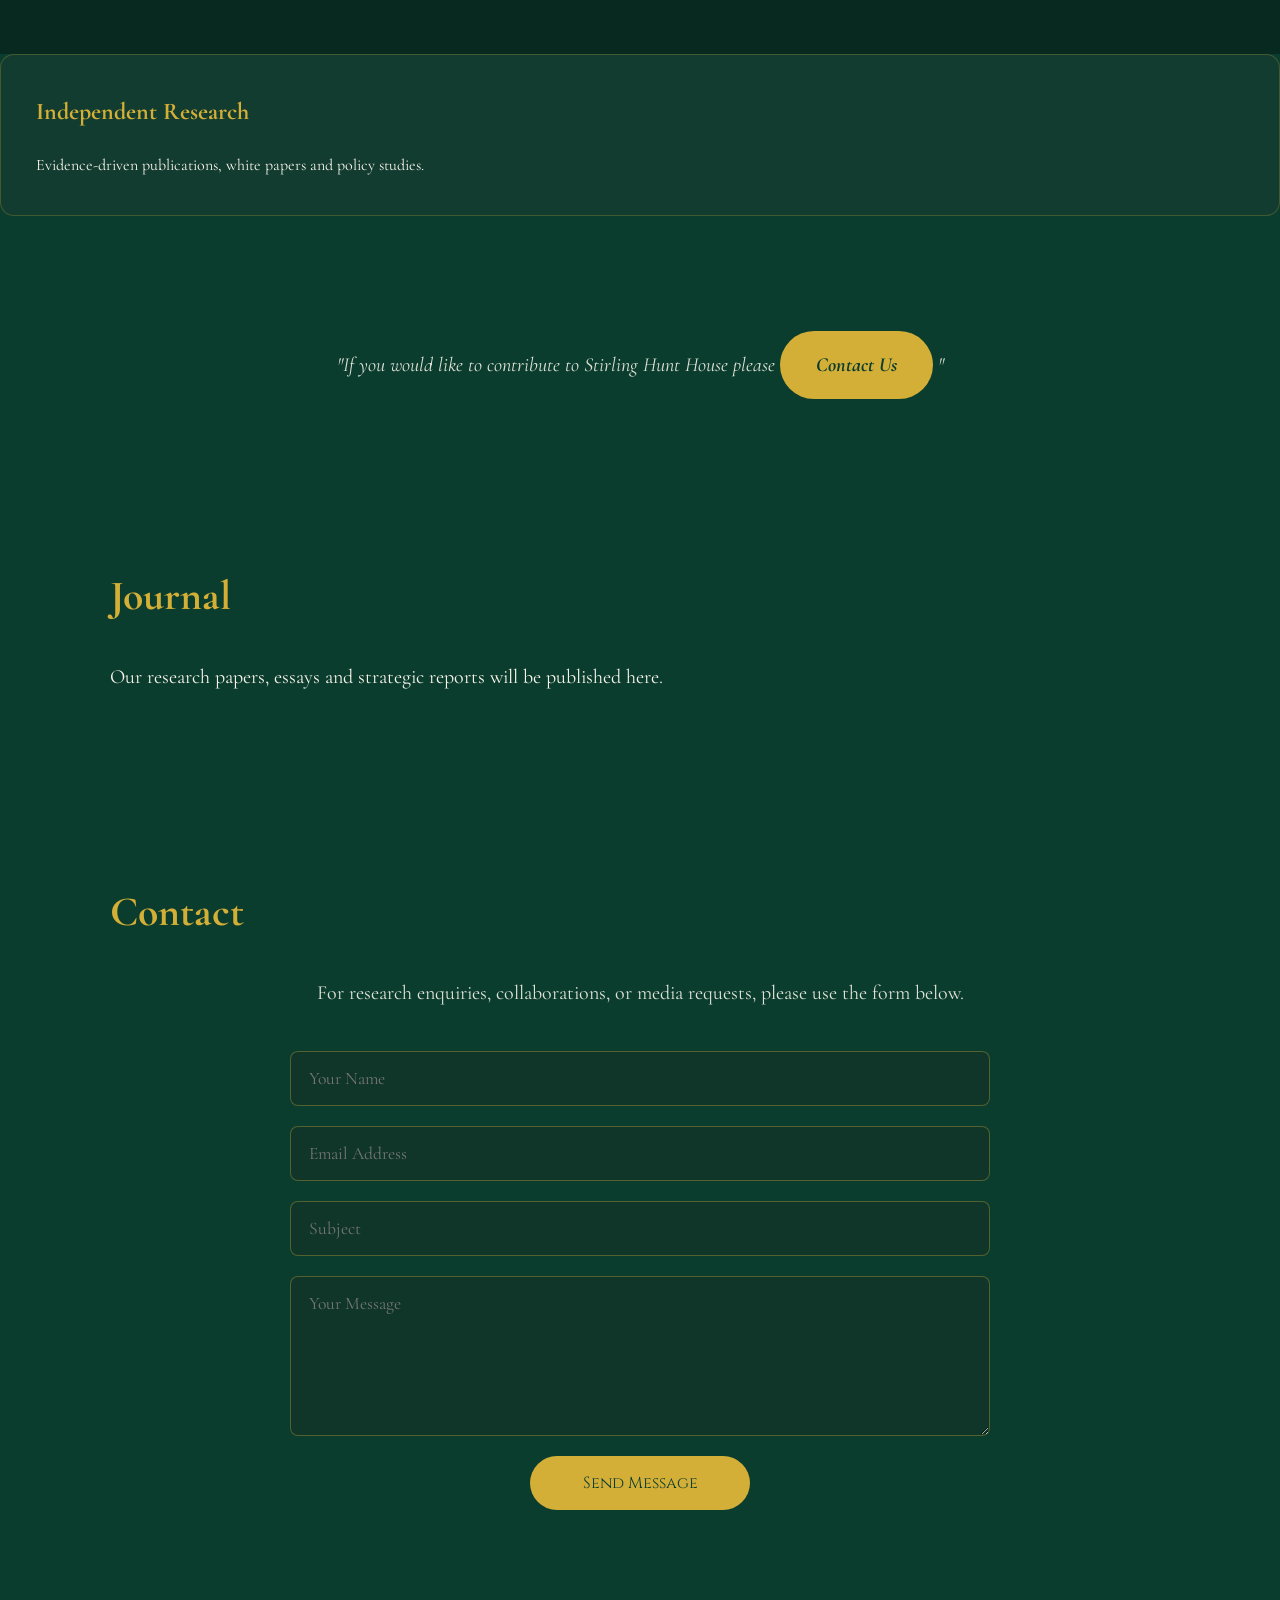
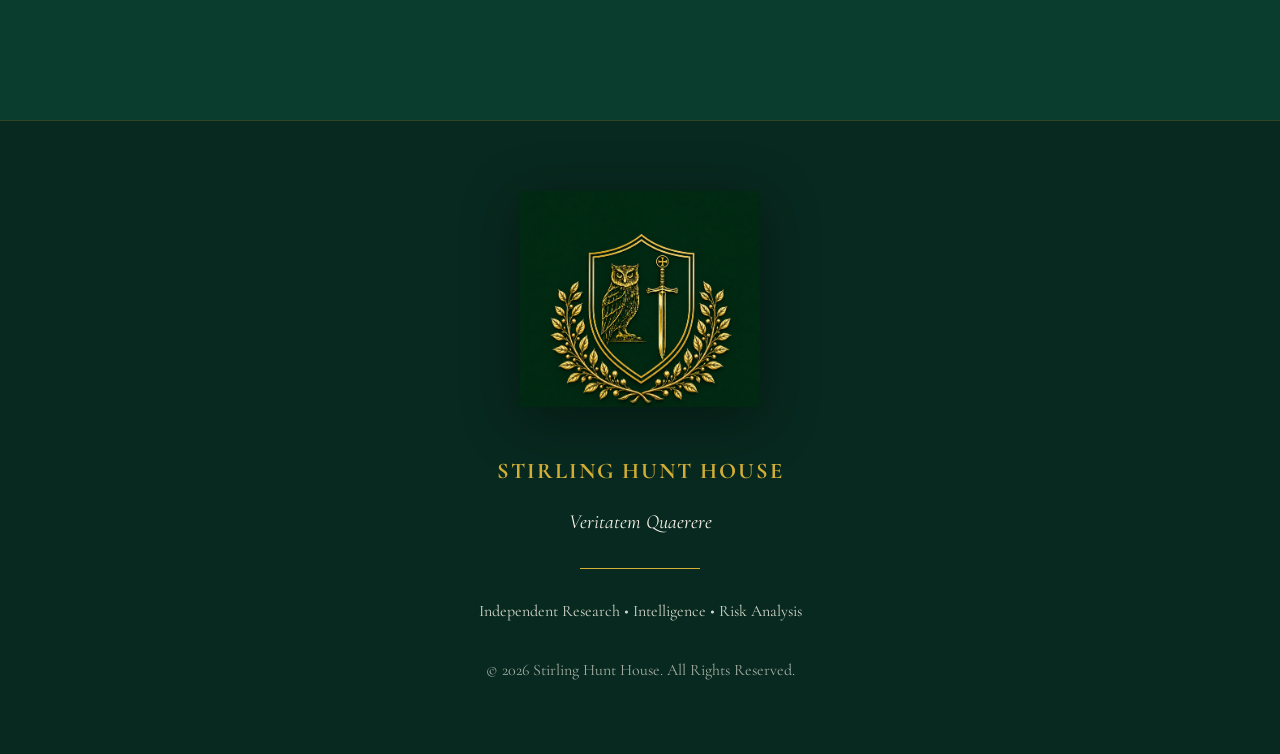
==== commit 232eb2ca: "Update index.html" ====
--- a/index.html
+++ b/index.html
@@ -128,10 +128,10 @@
 
 <section id="contact">
 
-<h3>Contact</h3>
-
-<p>
-Stirlinghunt_william@proton.me
+<h3>Proverbs 25:2</h3>
+
+<p>
+"It is the glory of God to conceal a matter; to search out a matter is the glory of kings."
 </p>
 
 </section>
@@ -182,7 +182,9 @@
 <section class="quote">
 
 <p>
-"Truth is discovered through disciplined inquiry."
+"If you would like to contribute to Stirling Hunt House please <a href="#contact" class="button">
+    Contact Us
+</a> "
 </p>
 
 </section>
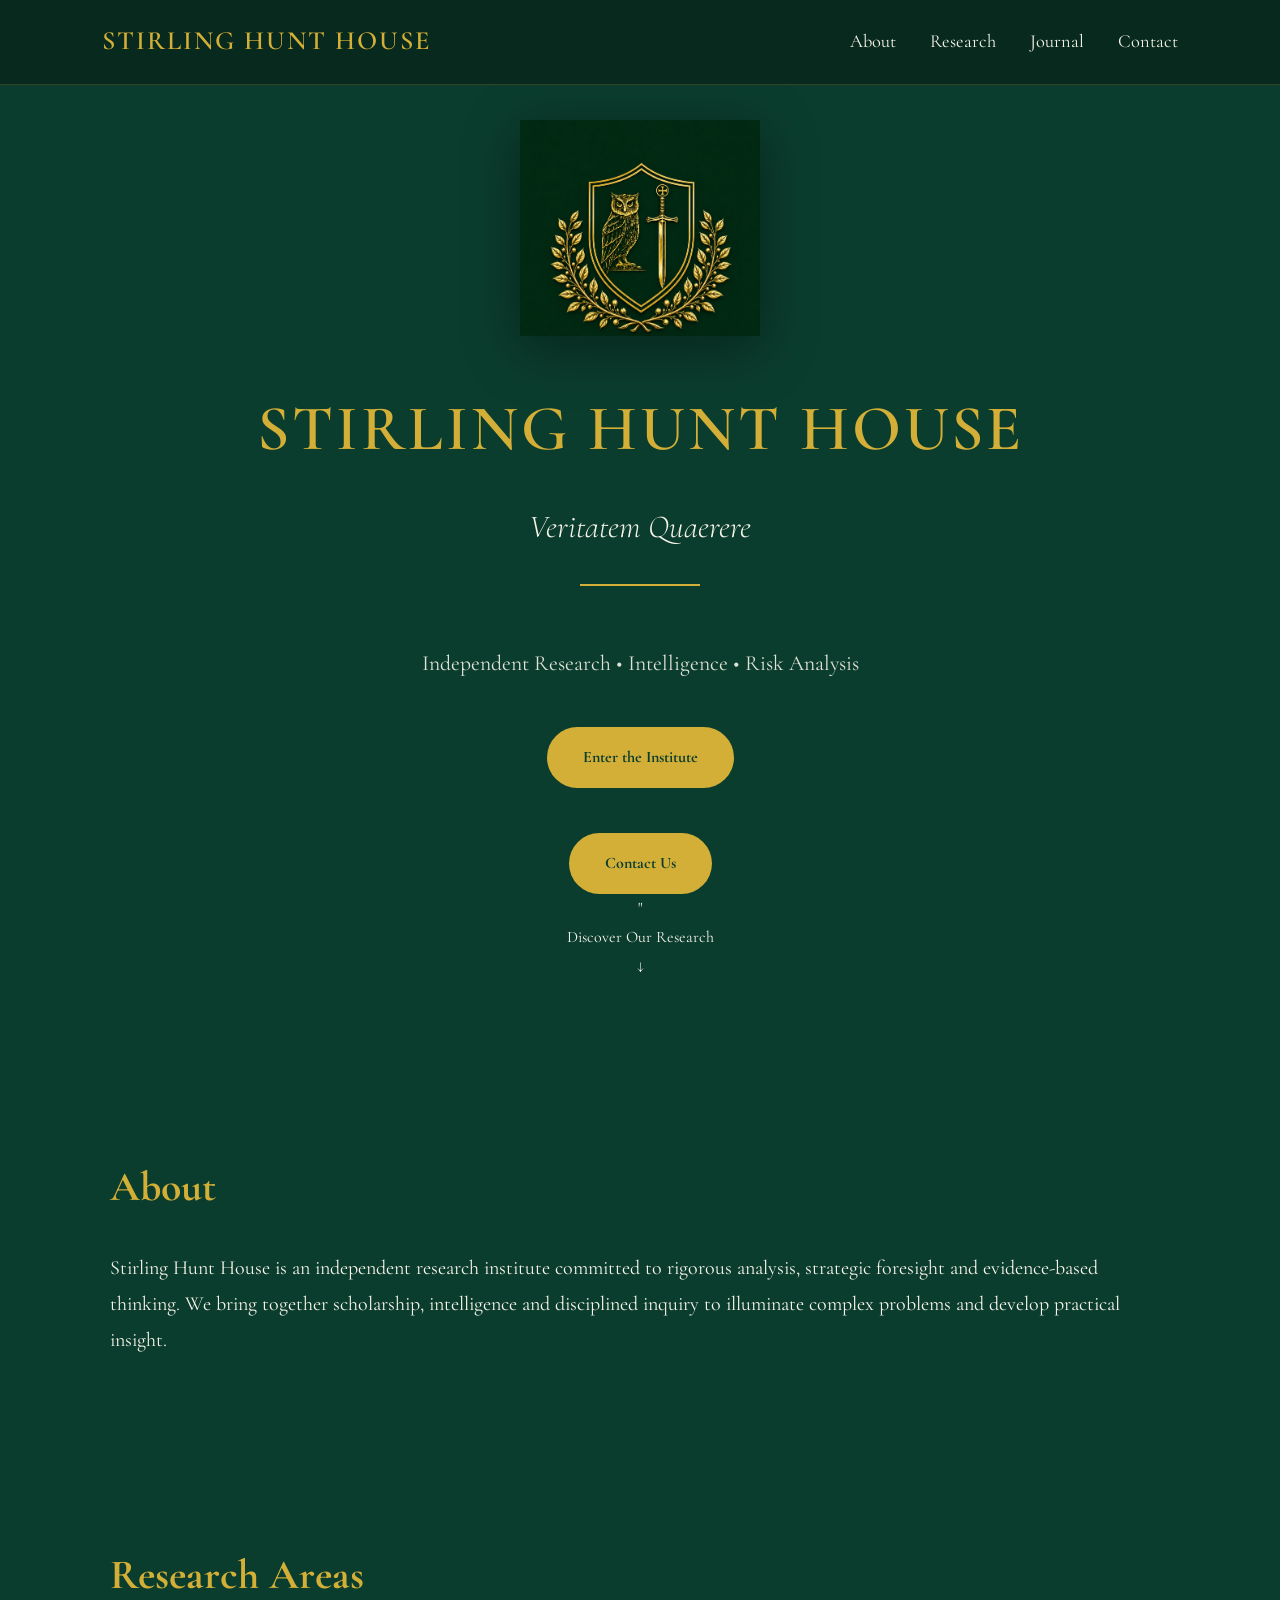
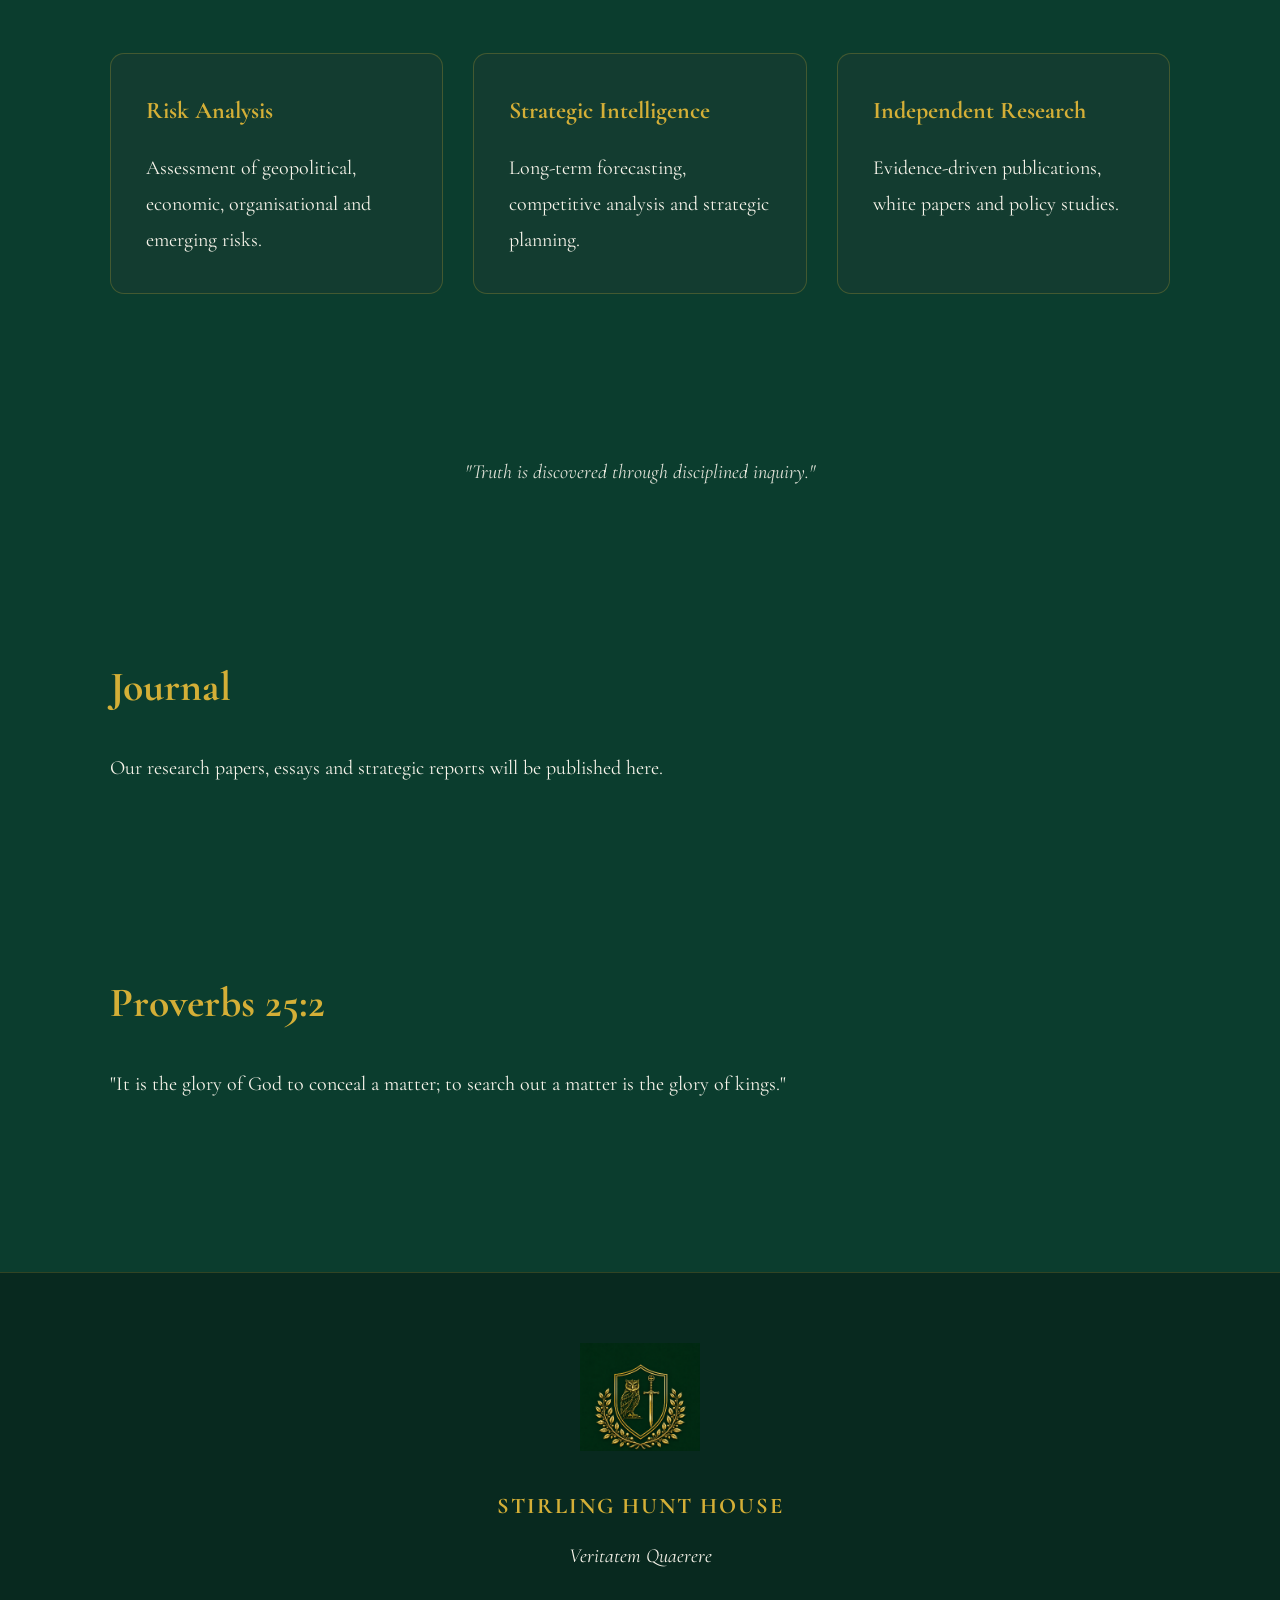
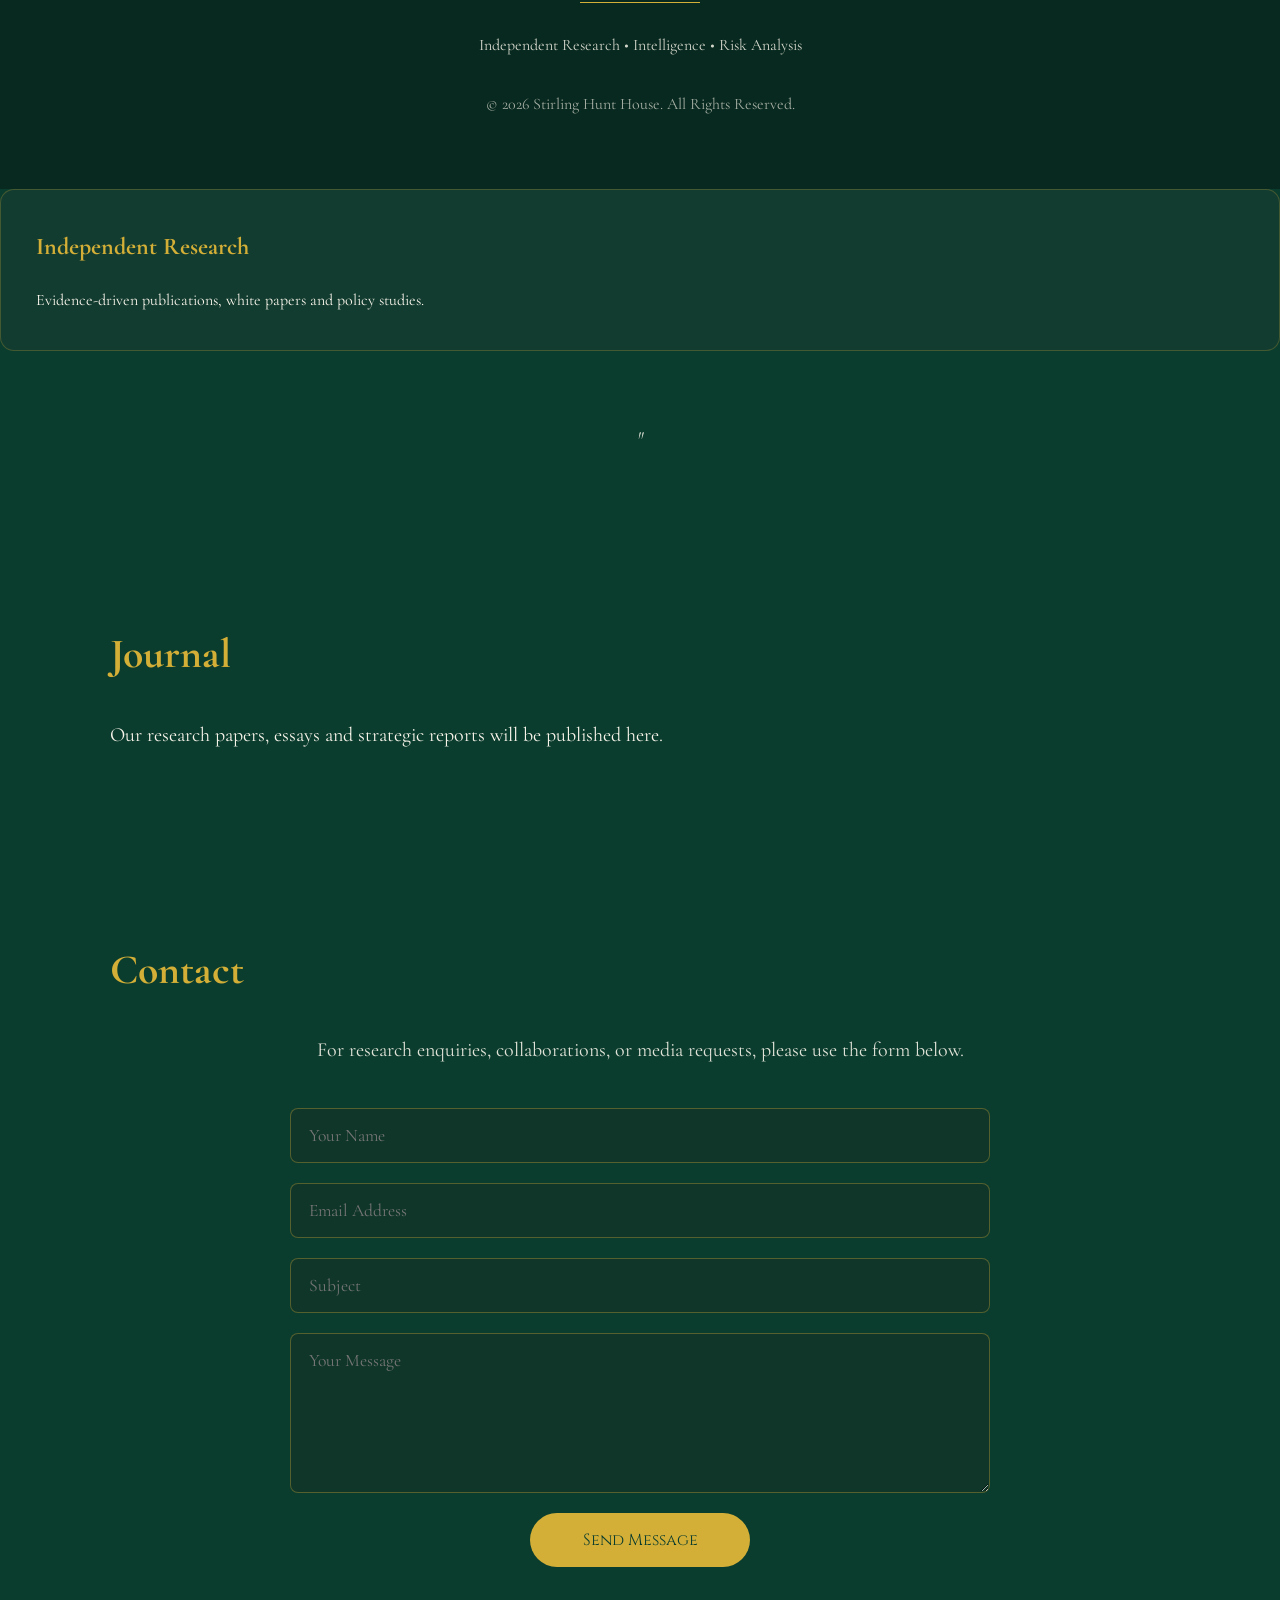
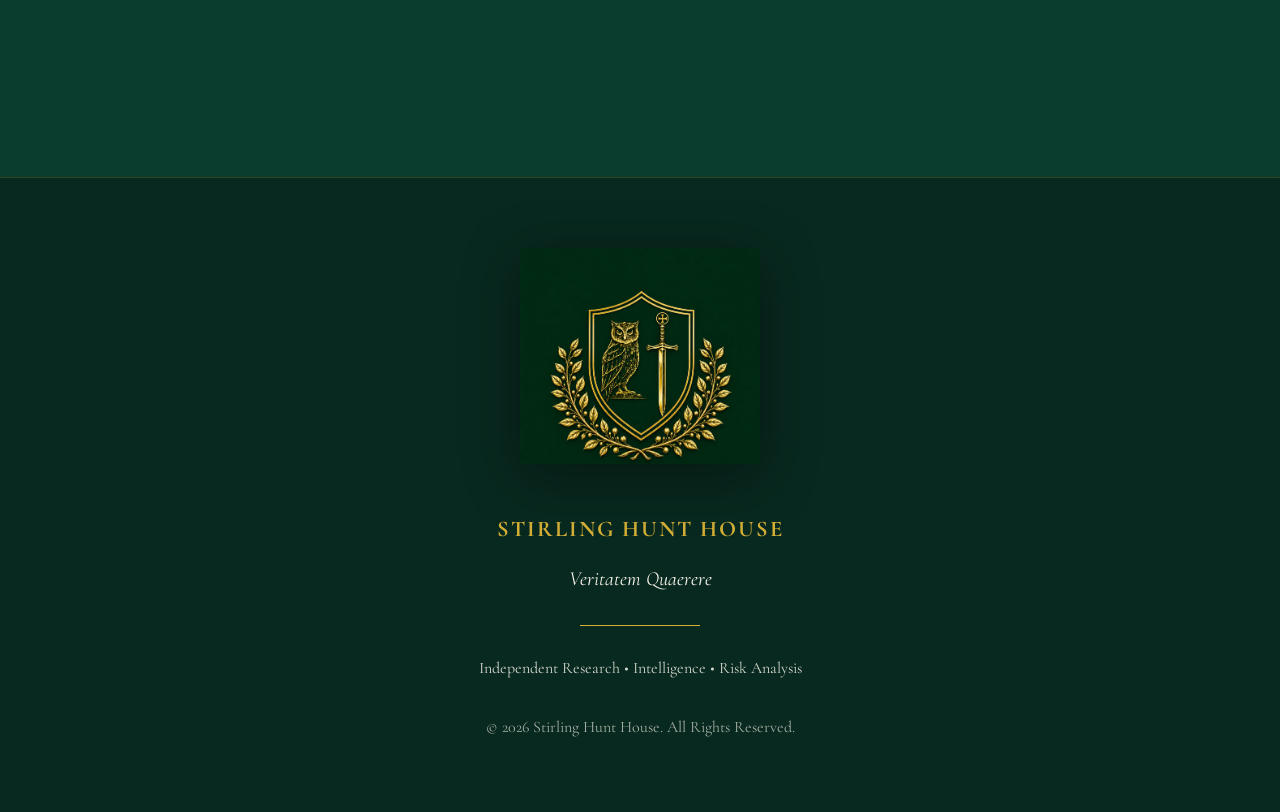
==== commit 3a57c2ba: "Update index.html" ====
--- a/index.html
+++ b/index.html
@@ -48,7 +48,10 @@
 <a href="institute.html" class="button">
 Enter the Institute
 </a>
-
+<a href="#contact" class="button">
+    Contact Us
+</a> "
+    
 <div class="scroll-indicator">
 <p>Discover Our Research</p>
 <span>↓</span>
@@ -182,8 +185,7 @@
 <section class="quote">
 
 <p>
-"If you would like to contribute to Stirling Hunt House please <a href="#contact" class="button">
-    Contact Us
+
 </a> "
 </p>
 
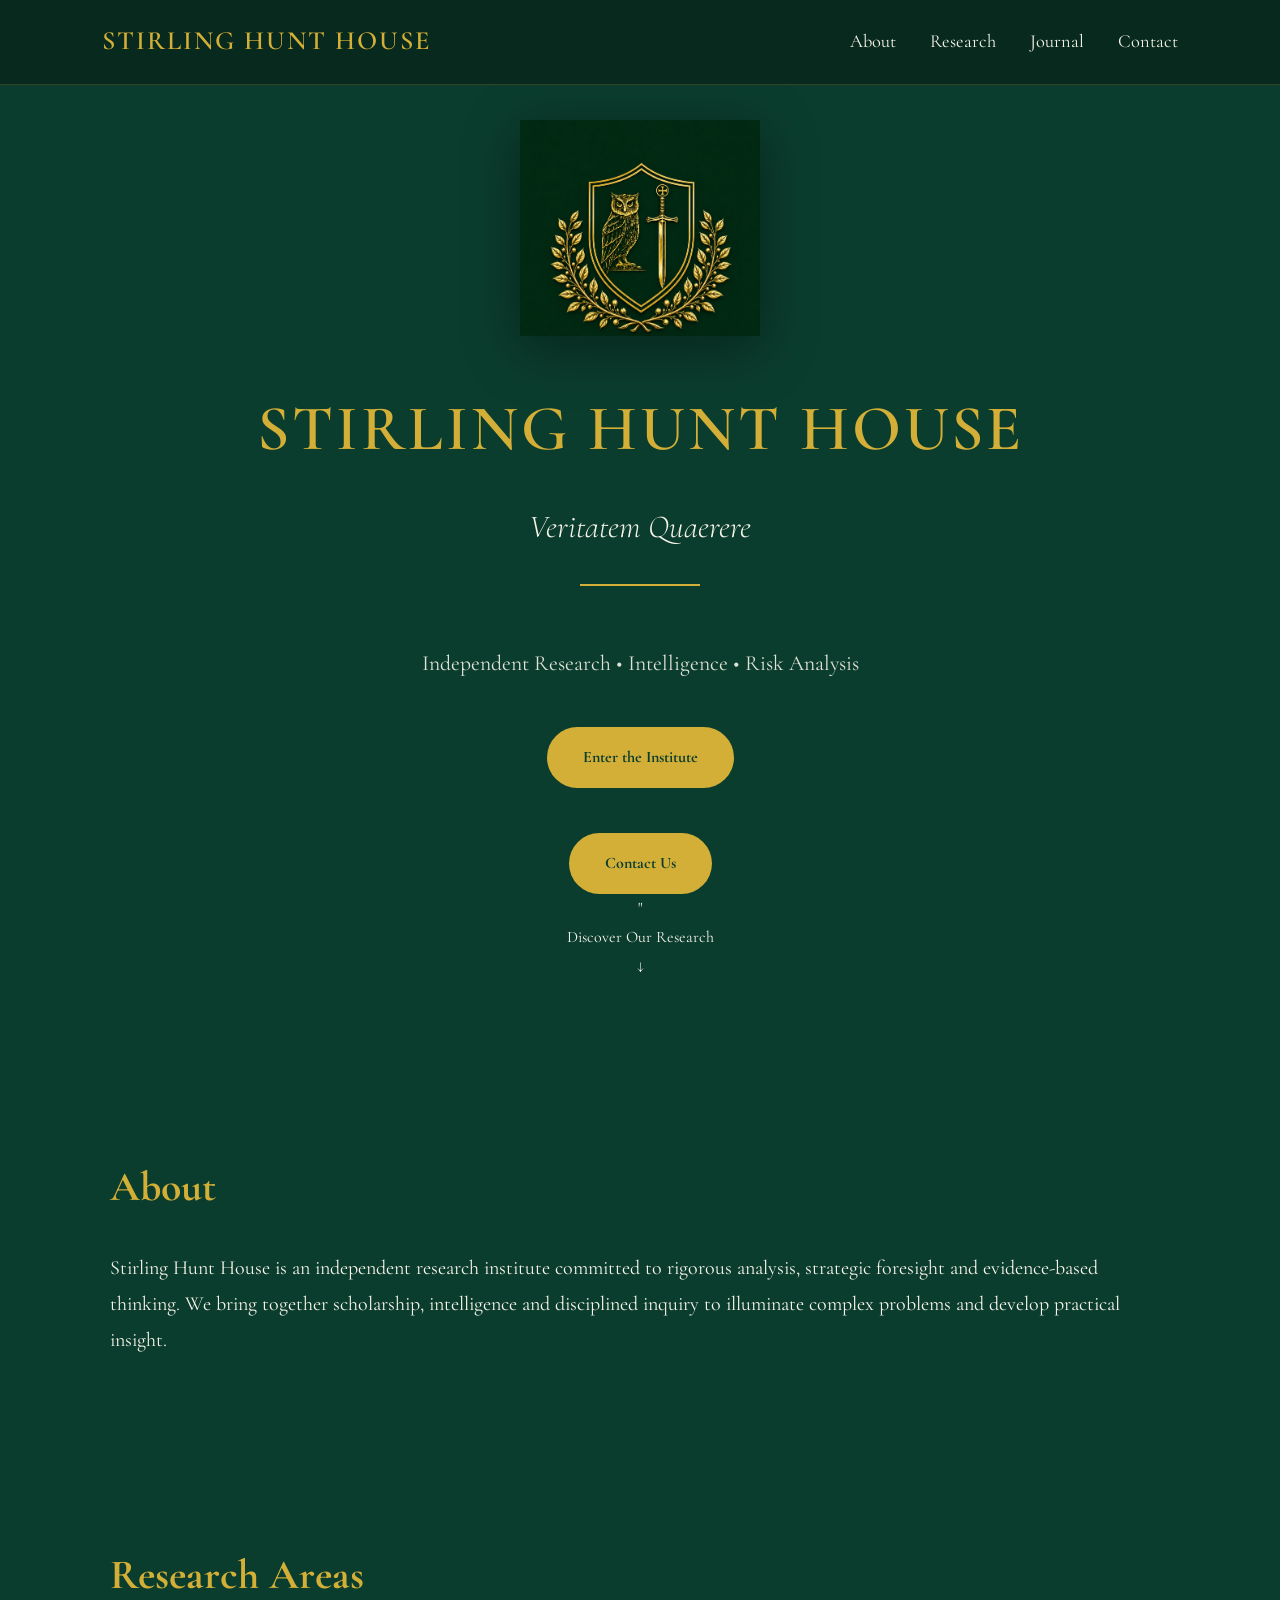
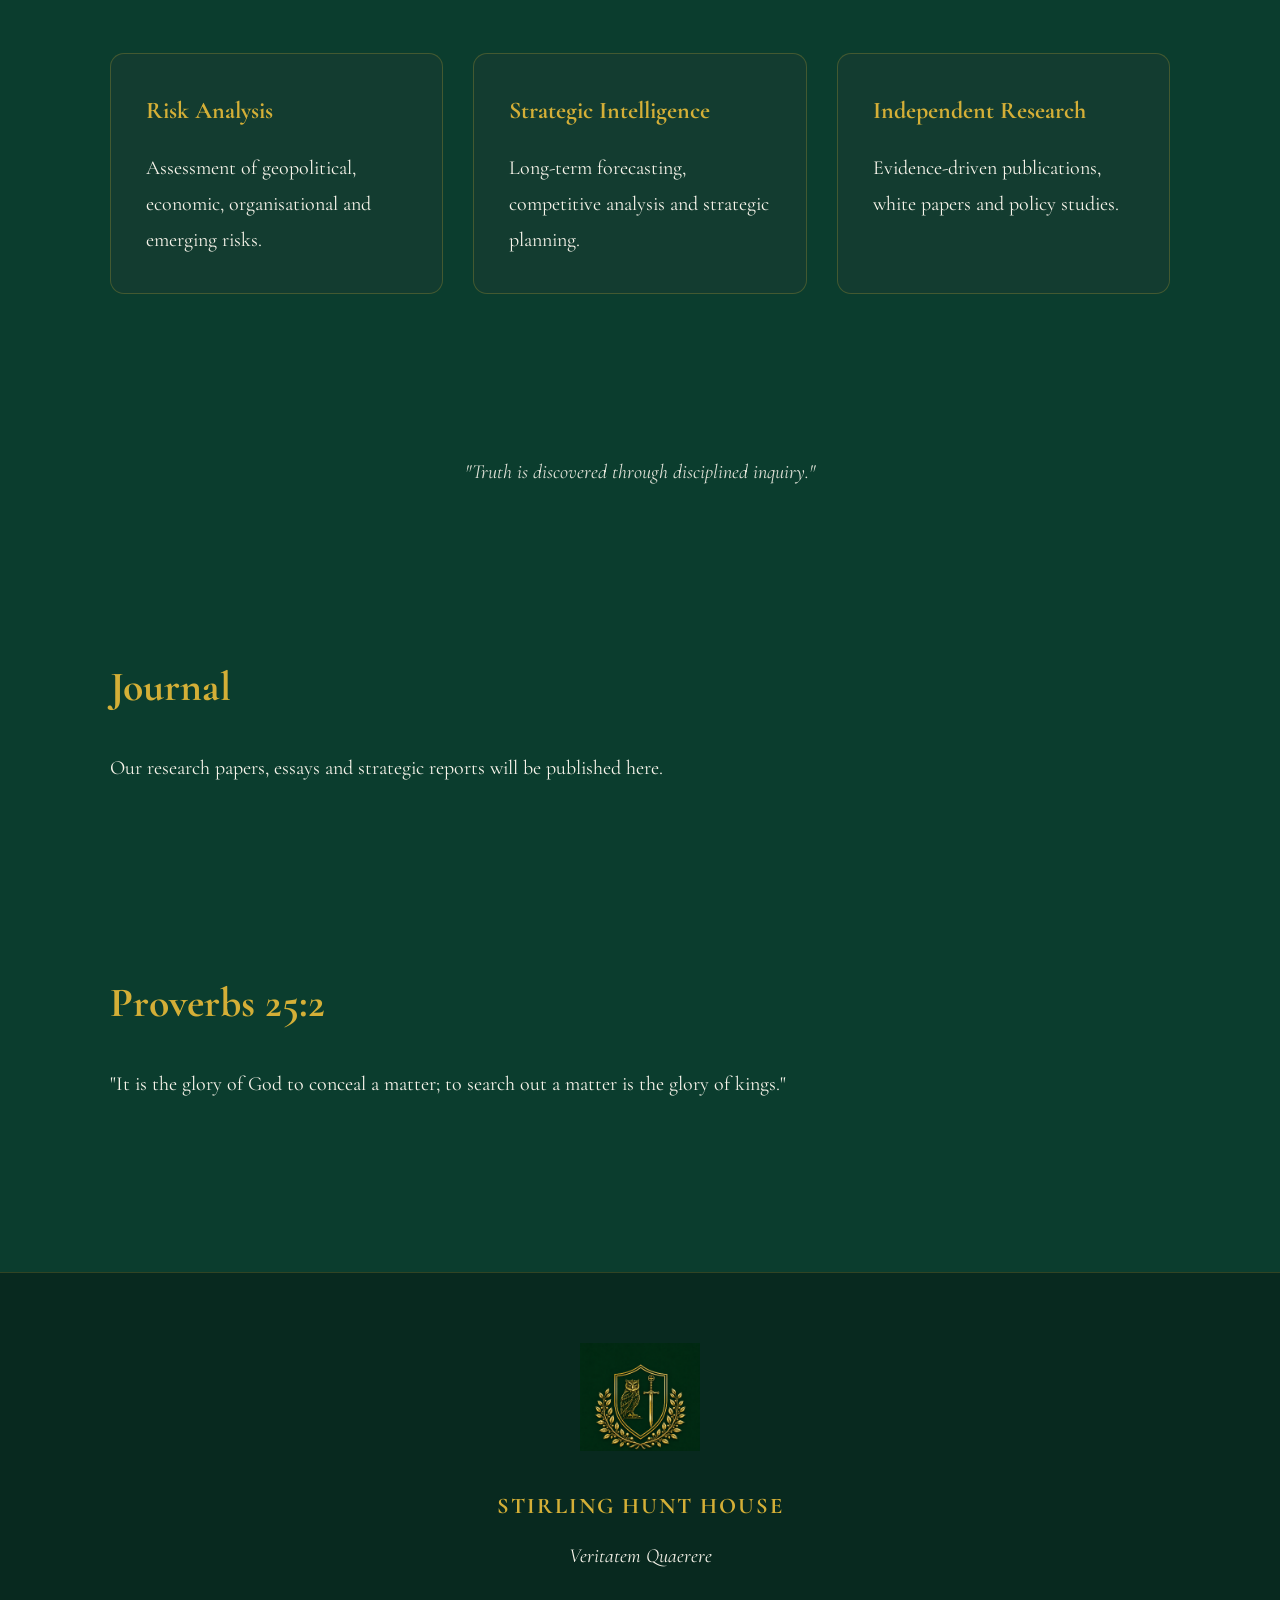
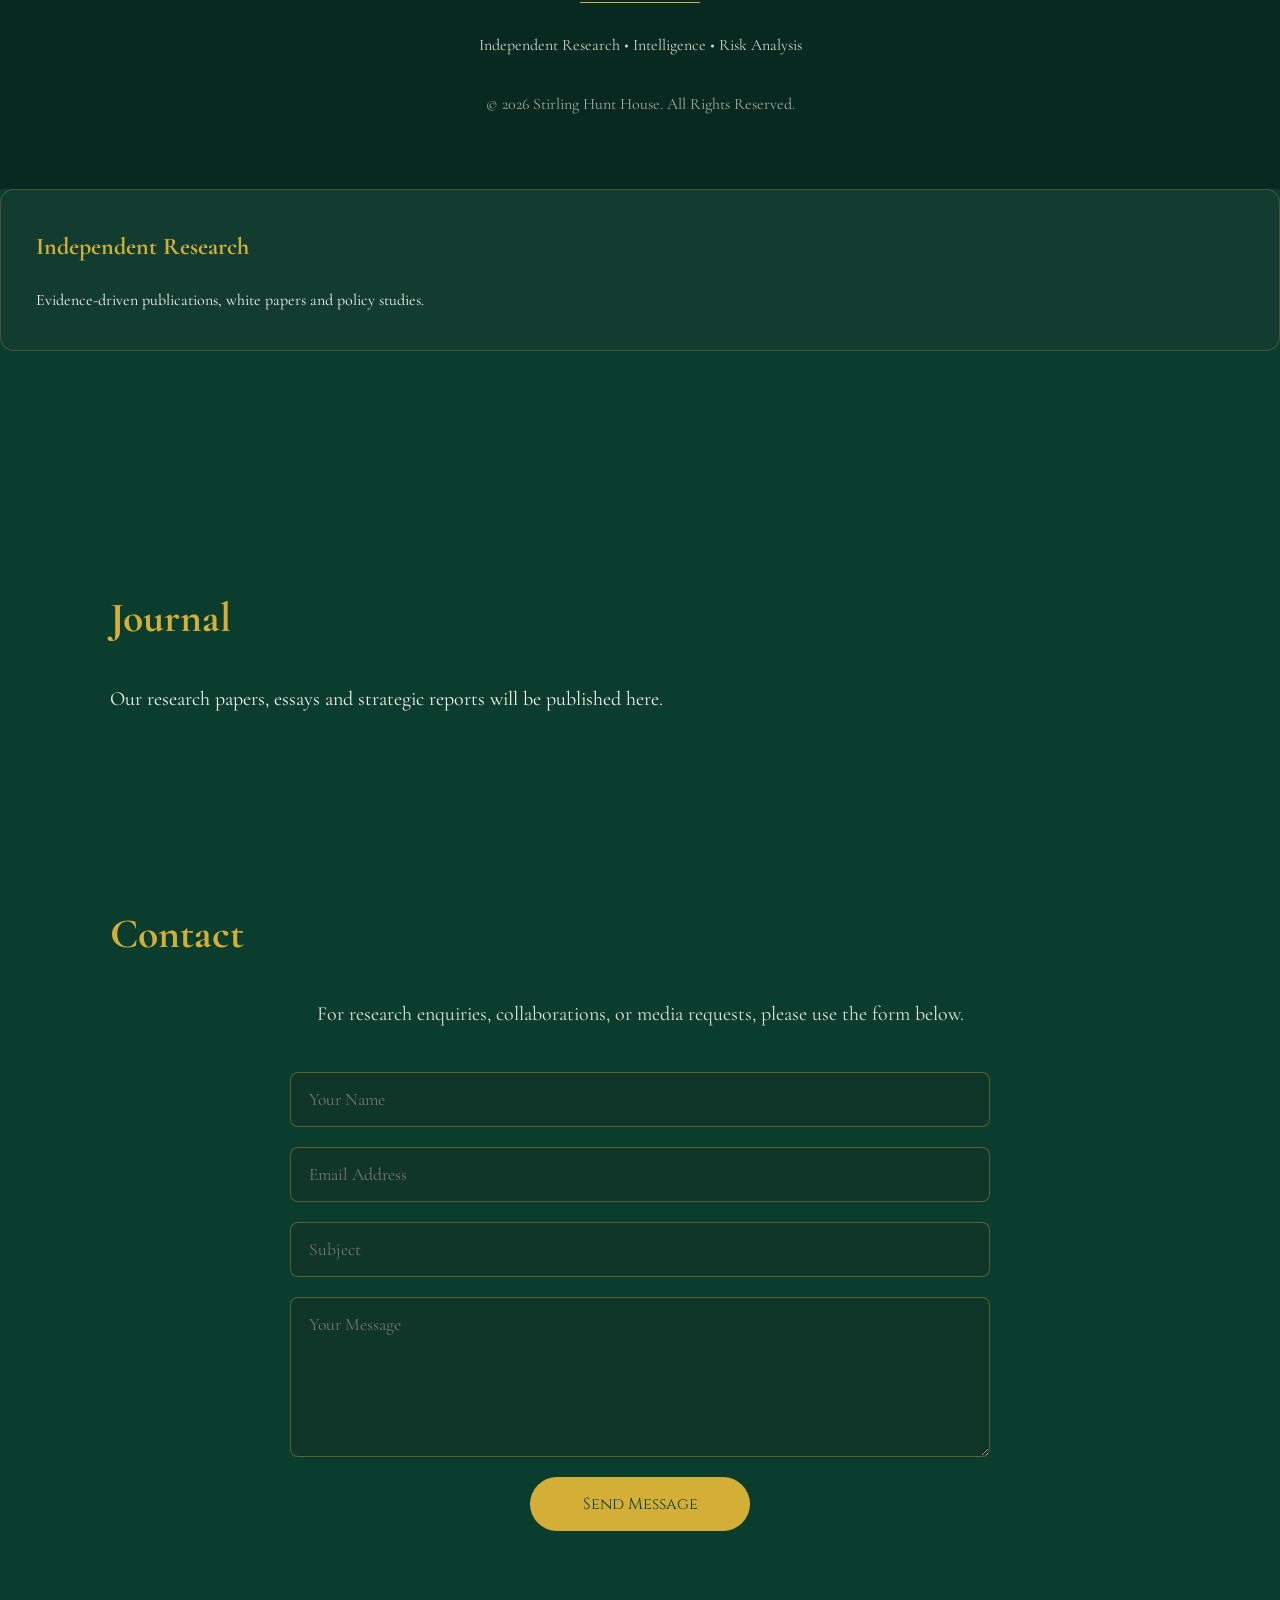
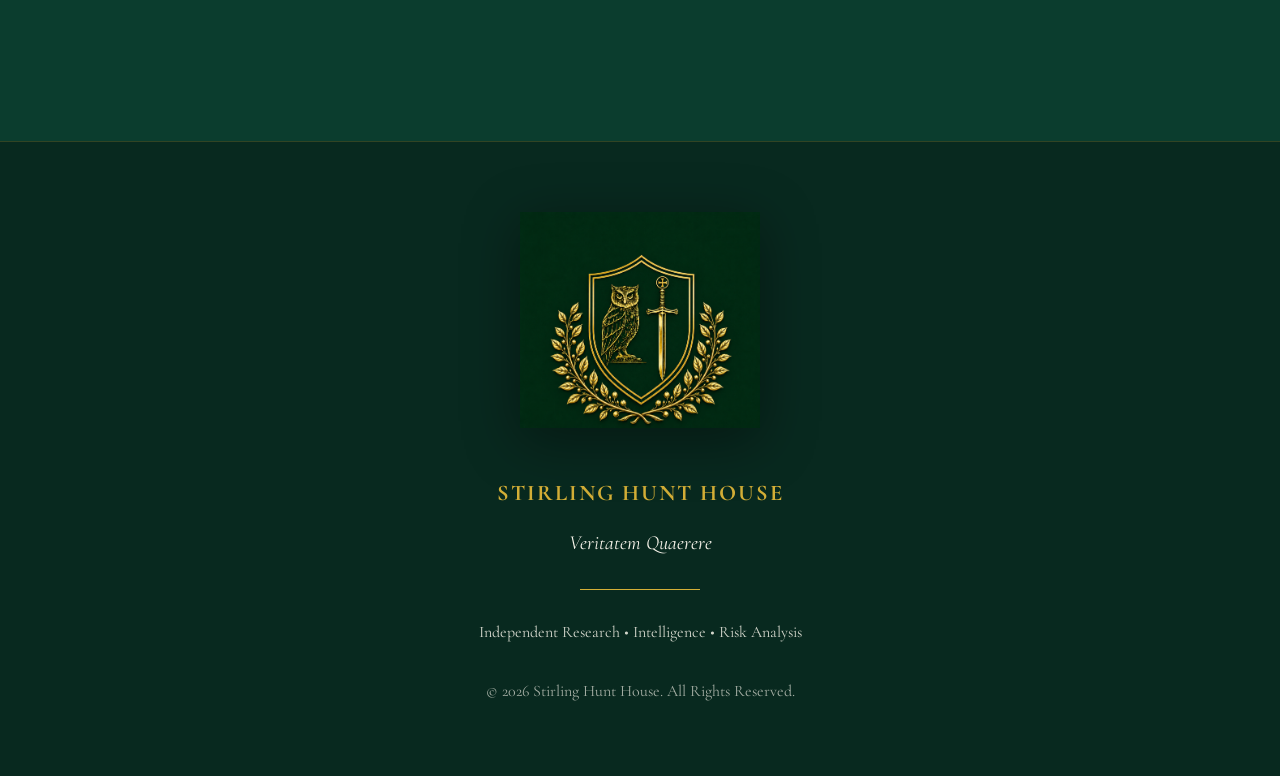
==== commit 12c32cad: "Update index.html" ====
--- a/index.html
+++ b/index.html
@@ -186,7 +186,7 @@
 
 <p>
 
-</a> "
+</a>
 </p>
 
 </section>
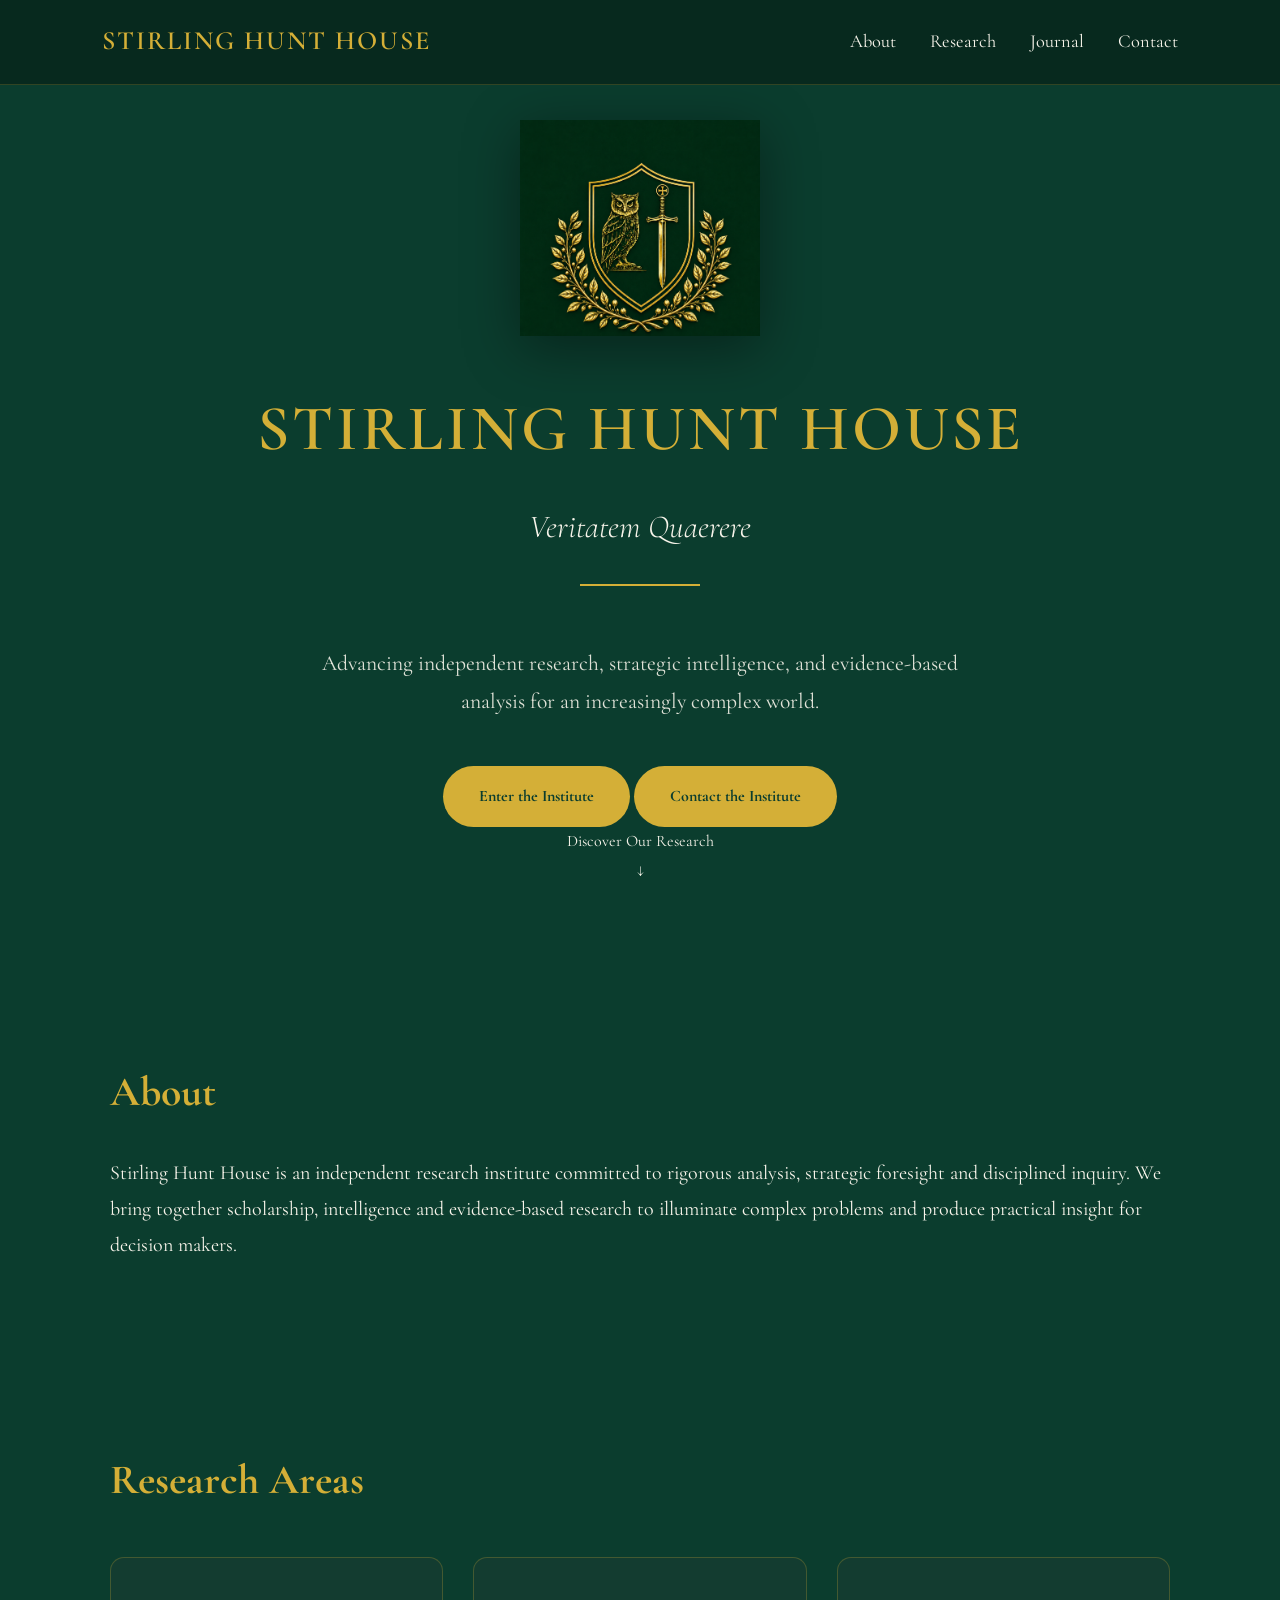
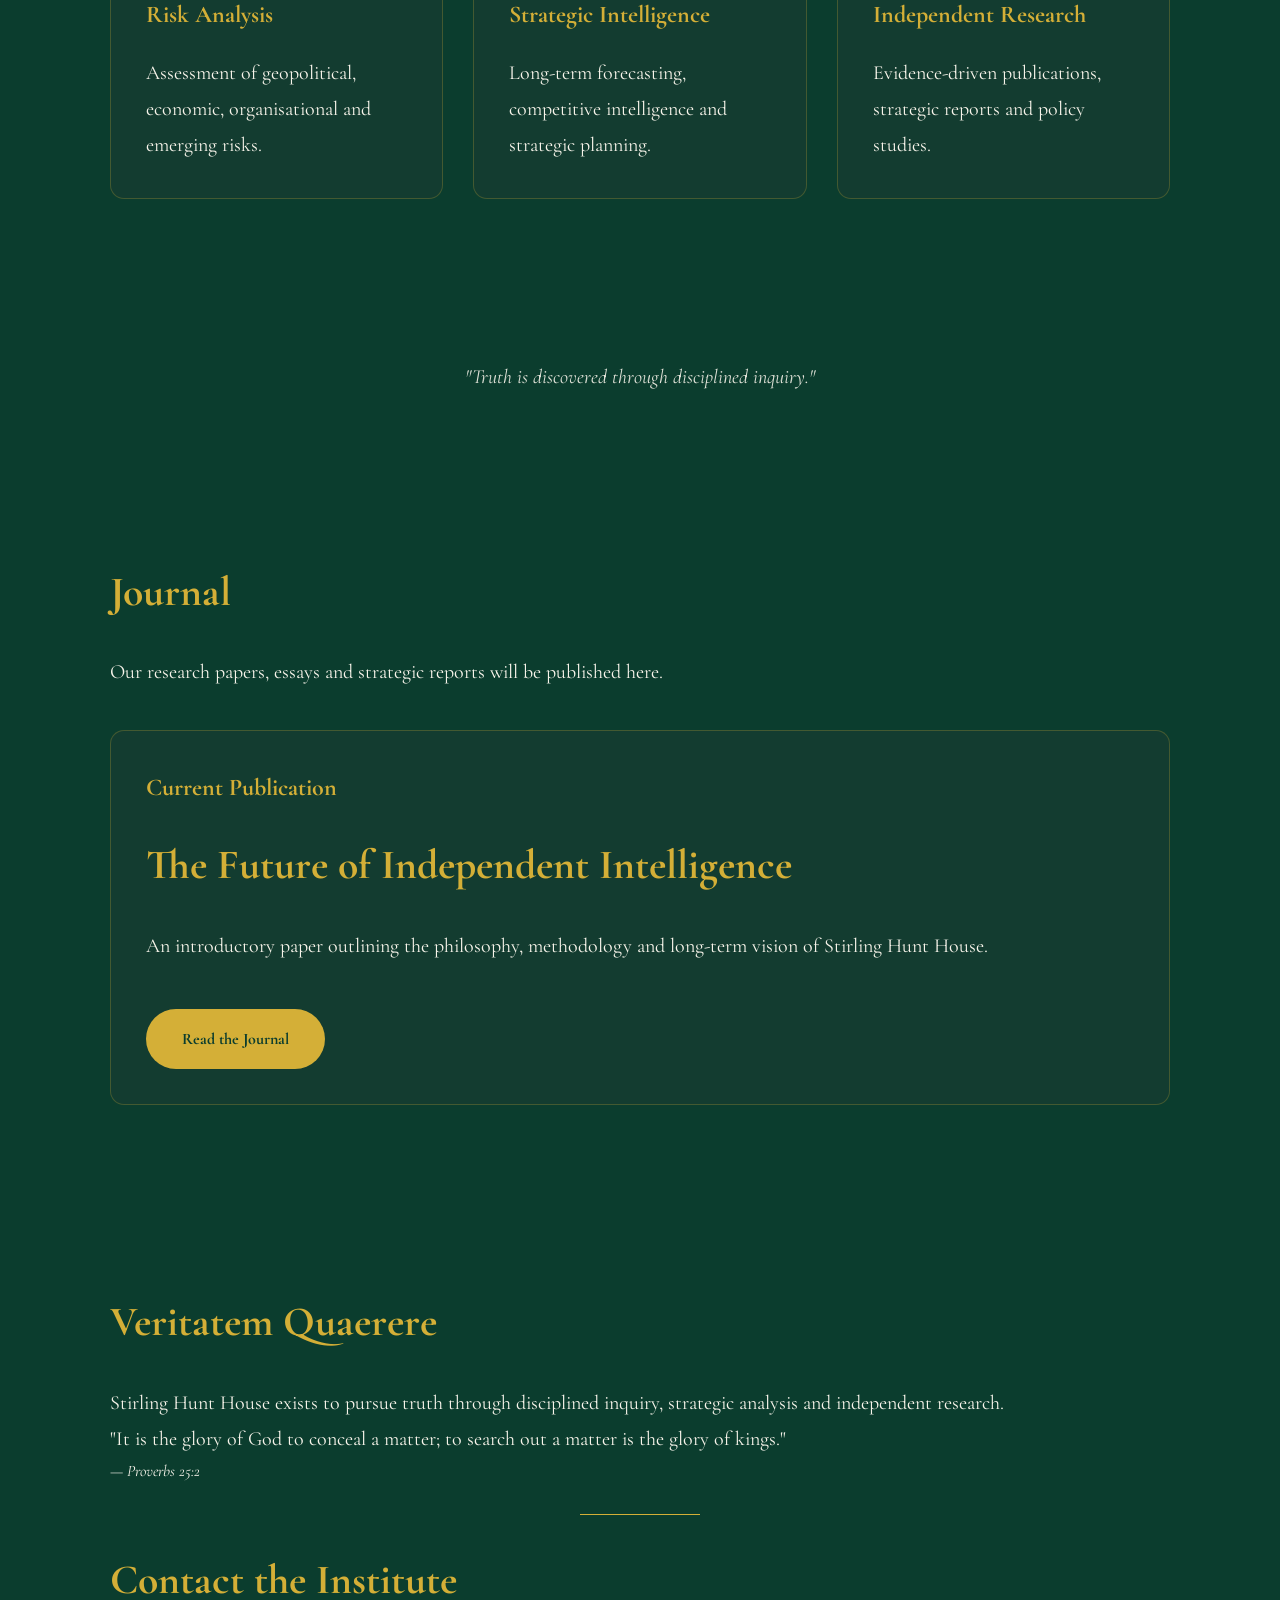
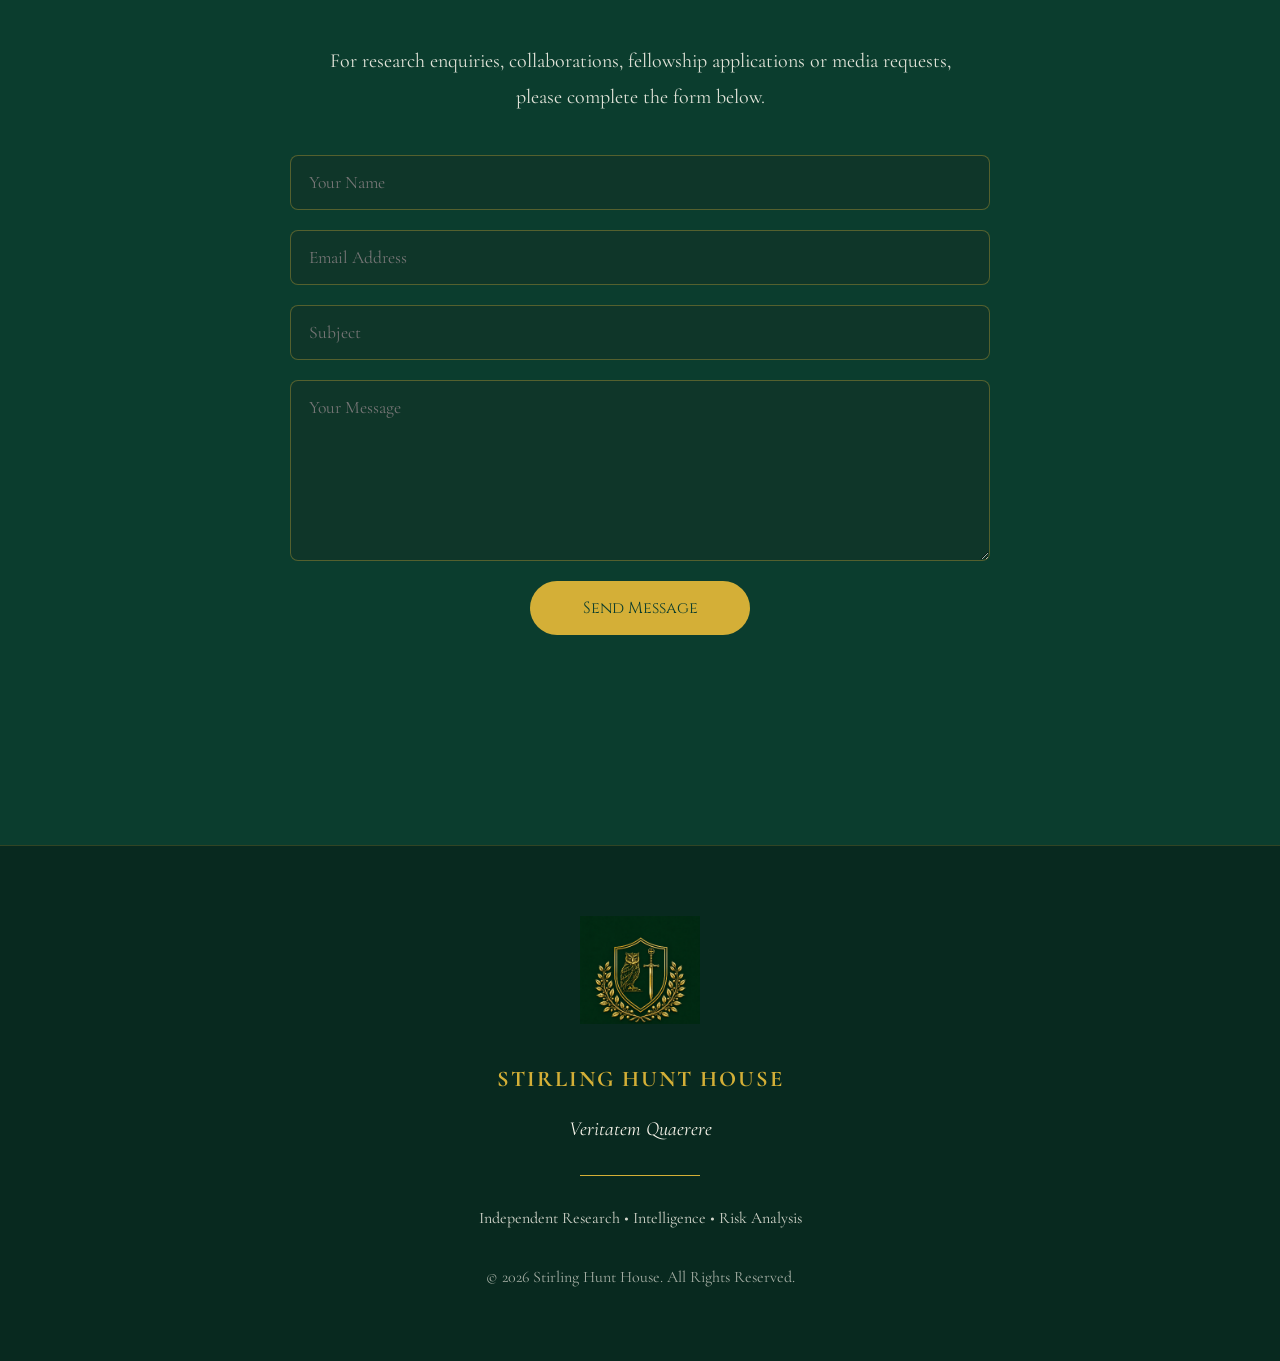
==== commit a4571961: "Update index.html" ====
--- a/index.html
+++ b/index.html
@@ -2,16 +2,19 @@
 <html lang="en">
 
 <head>
-    <meta charset="UTF-8">
-    <meta name="viewport" content="width=device-width, initial-scale=1.0">
-    <title>Stirling Hunt House</title>
-
-    <link rel="stylesheet" href="style.css">
-
-    <link rel="preconnect" href="https://fonts.googleapis.com">
-    <link rel="preconnect" href="https://fonts.gstatic.com" crossorigin>
-
-    <link href="https://fonts.googleapis.com/css2?family=Cinzel:wght@400;600&family=Cormorant+Garamond:wght@300;400;600&display=swap" rel="stylesheet">
+
+<meta charset="UTF-8">
+<meta name="viewport" content="width=device-width, initial-scale=1.0">
+
+<title>Stirling Hunt House</title>
+
+<link rel="stylesheet" href="style.css">
+
+<link rel="preconnect" href="https://fonts.googleapis.com">
+<link rel="preconnect" href="https://fonts.gstatic.com" crossorigin>
+
+<link href="https://fonts.googleapis.com/css2?family=Cinzel:wght@400;600&family=Cormorant+Garamond:wght@300;400;600&display=swap" rel="stylesheet">
+
 </head>
 
 <body>
@@ -23,38 +26,64 @@
 </div>
 
 <ul>
+
 <li><a href="#about">About</a></li>
+
 <li><a href="#research">Research</a></li>
+
 <li><a href="publications.html">Journal</a></li>
+
 <li><a href="#contact">Contact</a></li>
+
 </ul>
 
 </nav>
 
 <header class="hero">
 
-<img src="logo.png" class="crest" alt="Stirling Hunt House Crest">
-
-<h1>STIRLING HUNT HOUSE</h1>
-
-<h2>Veritatem Quaerere</h2>
+<img src="logo.png"
+class="crest"
+alt="Stirling Hunt House Crest">
+
+<h1>
+STIRLING HUNT HOUSE
+</h1>
+
+<h2>
+Veritatem Quaerere
+</h2>
 
 <div class="hero-divider"></div>
 
 <p class="subtitle">
-Independent Research • Intelligence • Risk Analysis
-</p>
-
-<a href="institute.html" class="button">
+
+Advancing independent research,
+strategic intelligence,
+and evidence-based analysis
+for an increasingly complex world.
+
+</p>
+
+<div class="hero-buttons">
+
+<a href="institute.html"
+class="button">
 Enter the Institute
 </a>
-<a href="#contact" class="button">
-    Contact Us
-</a> "
-    
+
+<a href="#contact"
+class="button secondary-button">
+Contact the Institute
+</a>
+
+</div>
+
 <div class="scroll-indicator">
+
 <p>Discover Our Research</p>
+
 <span>↓</span>
+
 </div>
 
 </header>
@@ -64,9 +93,11 @@
 <h3>About</h3>
 
 <p>
-Stirling Hunt House is an independent research institute committed to rigorous analysis, strategic foresight and evidence-based thinking.
-
-We bring together scholarship, intelligence and disciplined inquiry to illuminate complex problems and develop practical insight.
+
+Stirling Hunt House is an independent research institute committed to rigorous analysis, strategic foresight and disciplined inquiry.
+
+We bring together scholarship, intelligence and evidence-based research to illuminate complex problems and produce practical insight for decision makers.
+
 </p>
 
 </section>
@@ -82,7 +113,9 @@
 <h4>Risk Analysis</h4>
 
 <p>
+
 Assessment of geopolitical, economic, organisational and emerging risks.
+
 </p>
 
 </div>
@@ -92,7 +125,9 @@
 <h4>Strategic Intelligence</h4>
 
 <p>
-Long-term forecasting, competitive analysis and strategic planning.
+
+Long-term forecasting, competitive intelligence and strategic planning.
+
 </p>
 
 </div>
@@ -102,7 +137,9 @@
 <h4>Independent Research</h4>
 
 <p>
-Evidence-driven publications, white papers and policy studies.
+
+Evidence-driven publications, strategic reports and policy studies.
+
 </p>
 
 </div>
@@ -114,49 +151,174 @@
 <section class="quote">
 
 <p>
+
 "Truth is discovered through disciplined inquiry."
-</p>
-
-</section>
-
+
+</p>
+
+</section>
 <section id="publications">
 
 <h3>Journal</h3>
 
 <p>
+
 Our research papers, essays and strategic reports will be published here.
-</p>
-
-</section>
-
-<section id="contact">
-
-<h3>Proverbs 25:2</h3>
-
-<p>
-"It is the glory of God to conceal a matter; to search out a matter is the glory of kings."
-</p>
+
+</p>
+
+<div class="cards">
+
+<div class="card">
+
+<h4>Current Publication</h4>
+
+<h3>
+The Future of Independent Intelligence
+</h3>
+
+<p>
+
+An introductory paper outlining the philosophy, methodology and long-term vision of Stirling Hunt House.
+
+</p>
+
+<a href="publications.html" class="button">
+
+Read the Journal
+
+</a>
+
+</div>
+
+</div>
+
+</section>
+
+<section class="closing">
+
+<div class="closing-content">
+
+<h3>
+
+Veritatem Quaerere
+
+</h3>
+
+<p class="closing-text">
+
+Stirling Hunt House exists to pursue truth through disciplined inquiry,
+strategic analysis and independent research.
+
+</p>
+
+<blockquote>
+
+<p>
+
+"It is the glory of God to conceal a matter;
+to search out a matter is the glory of kings."
+
+</p>
+
+<cite>
+
+— Proverbs 25:2
+
+</cite>
+
+</blockquote>
+
+<div class="footer-divider"></div>
+
+<h3 id="contact">
+
+Contact the Institute
+
+</h3>
+
+<p class="contact-intro">
+
+For research enquiries, collaborations, fellowship applications or media requests, please complete the form below.
+
+</p>
+
+<form action="https://formspree.io/f/mojgkdpn"
+
+method="POST"
+
+class="contact-form">
+
+<input
+type="text"
+name="name"
+placeholder="Your Name"
+required>
+
+<input
+type="email"
+name="email"
+placeholder="Email Address"
+required>
+
+<input
+type="text"
+name="subject"
+placeholder="Subject">
+
+<textarea
+name="message"
+rows="7"
+placeholder="Your Message"
+required></textarea>
+
+<button type="submit">
+
+Send Message
+
+</button>
+
+</form>
+
+</div>
 
 </section>
 
 <footer>
 
-<img src="logo.png" class="footer-crest" alt="Stirling Hunt House Crest">
-
-<h4>STIRLING HUNT HOUSE</h4>
+<img
+src="logo.png"
+class="footer-crest"
+alt="Stirling Hunt House Crest">
+
+<h4>
+
+STIRLING HUNT HOUSE
+
+</h4>
 
 <p class="footer-motto">
-<em>Veritatem Quaerere</em>
+
+<em>
+
+Veritatem Quaerere
+
+</em>
+
 </p>
 
 <div class="footer-divider"></div>
 
 <p class="footer-text">
+
 Independent Research • Intelligence • Risk Analysis
+
 </p>
 
 <p class="copyright">
+
 © 2026 Stirling Hunt House. All Rights Reserved.
+
 </p>
 
 </footer>
@@ -166,107 +328,3 @@
 </body>
 
 </html>
-</div>
-
-<div class="card">
-
-<h4>Independent Research</h4>
-
-<p>
-Evidence-driven publications, white papers and policy studies.
-</p>
-
-</div>
-
-</div>
-
-</section>
-
-<section class="quote">
-
-<p>
-
-</a>
-</p>
-
-</section>
-
-<section id="publications">
-
-<h3>Journal</h3>
-
-<p>
-Our research papers, essays and strategic reports will be published here.
-</p>
-
-</section>
-
-
-<section id="contact">
-
-<h3>Contact</h3>
-
-<p class="contact-intro">
-For research enquiries, collaborations, or media requests, please use the form below.
-</p>
-
-<form action="https://formspree.io/f/mojgkdpn" method="POST" class="contact-form">
-
-    <input
-        type="text"
-        name="name"
-        placeholder="Your Name"
-        required>
-
-    <input
-        type="email"
-        name="email"
-        placeholder="Email Address"
-        required>
-
-    <input
-        type="text"
-        name="subject"
-        placeholder="Subject">
-
-    <textarea
-        name="message"
-        rows="6"
-        placeholder="Your Message"
-        required></textarea>
-
-    <button type="submit">
-        Send Message
-    </button>
-
-</form>
-
-</section>
-
-<footer>
-
-<img src="logo.png" class="crest" alt="Stirling Hunt House Crest">
-
-<h4>STIRLING HUNT HOUSE</h4>
-
-<p class="footer-motto">
-<em>Veritatem Quaerere</em>
-</p>
-
-<div class="footer-divider"></div>
-
-<p class="footer-text">
-Independent Research • Intelligence • Risk Analysis
-</p>
-
-<p class="copyright">
-© 2026 Stirling Hunt House. All Rights Reserved.
-</p>
-
-</footer>
-
-<script src="script.js"></script>
-
-</body>
-
-</html>
